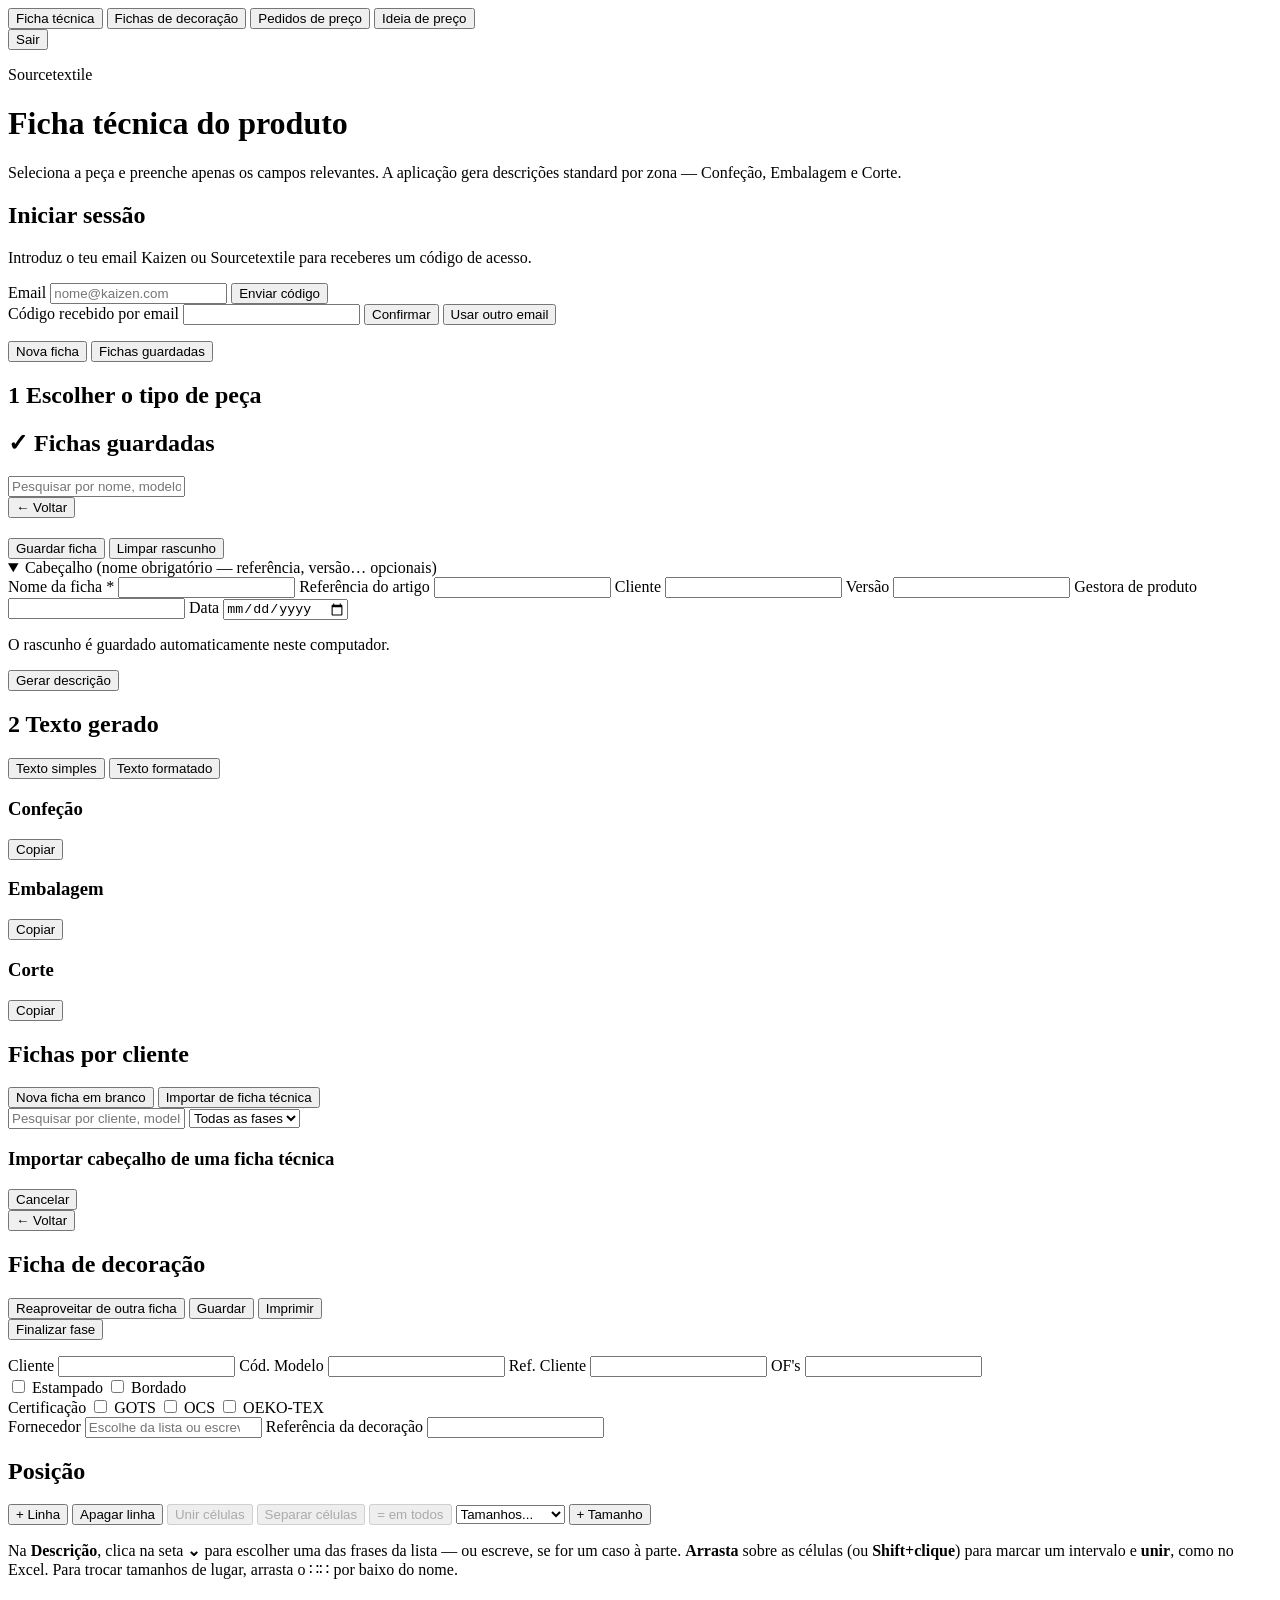
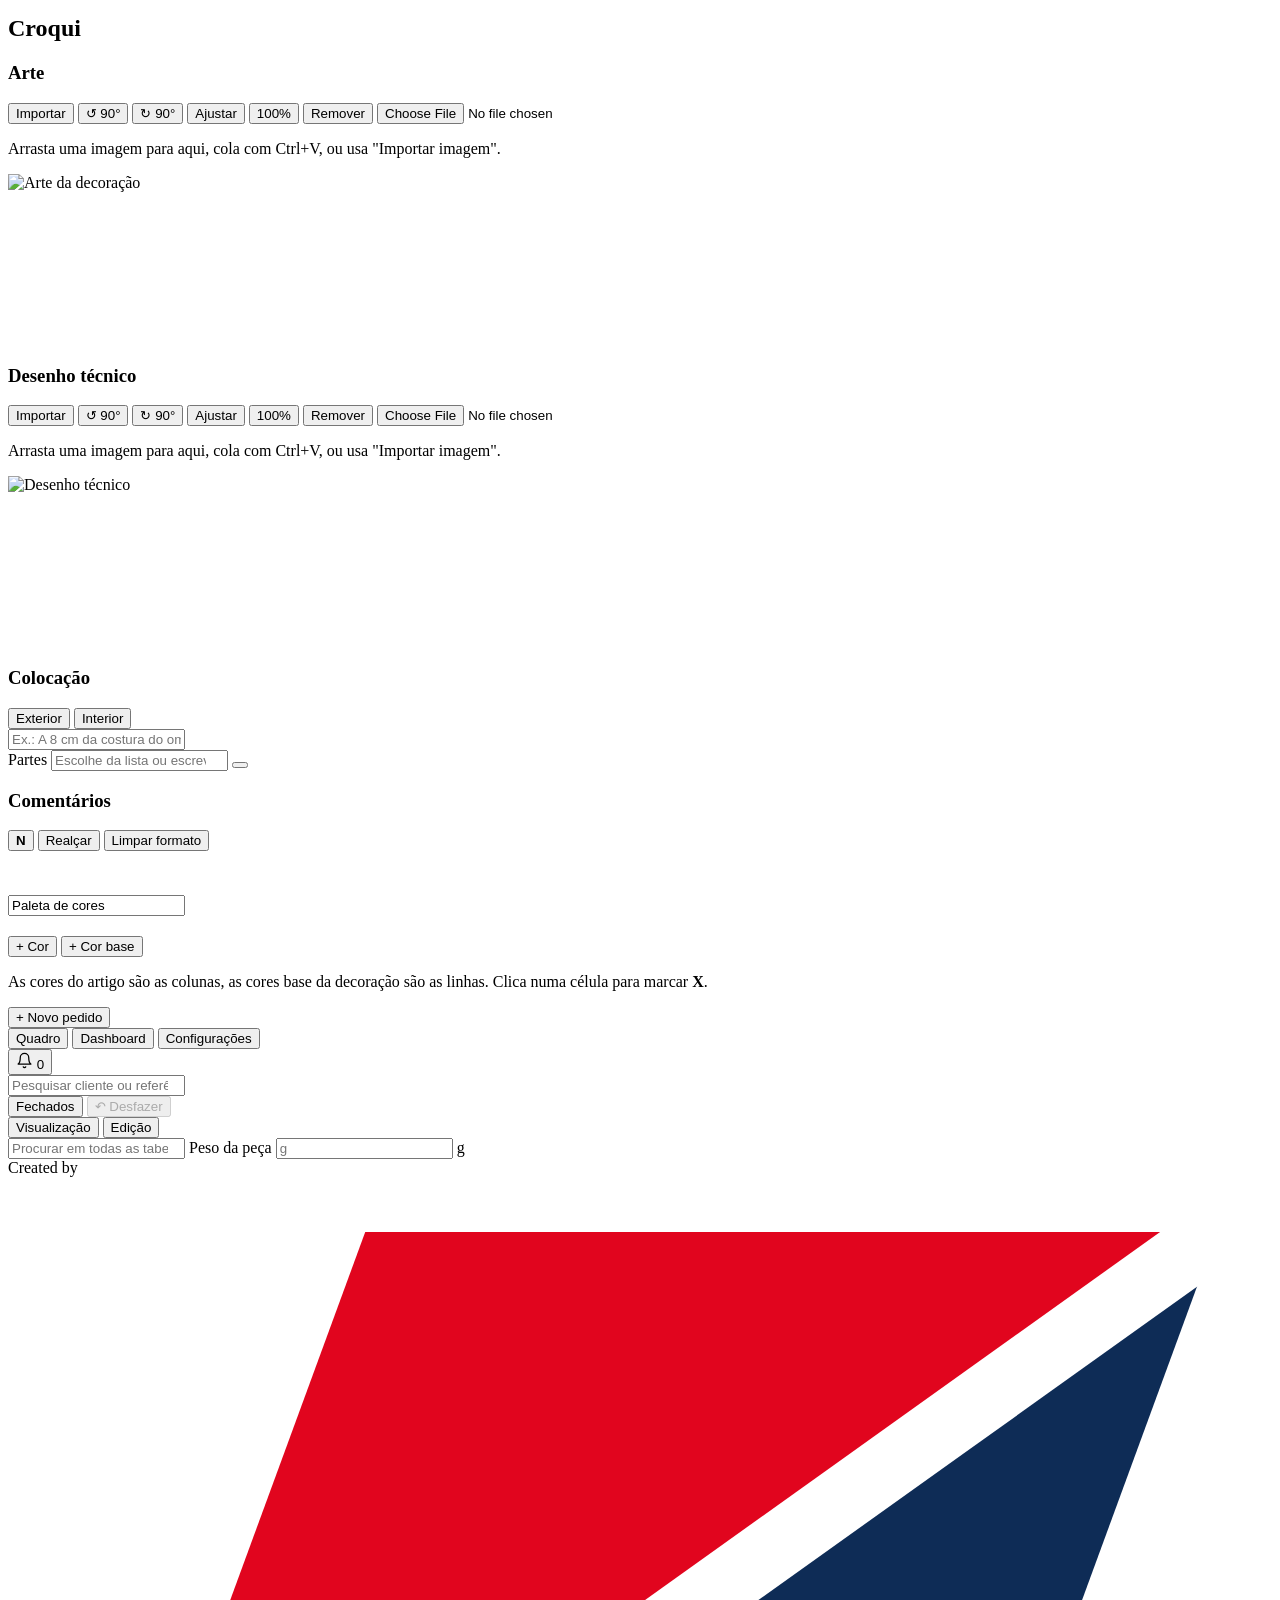
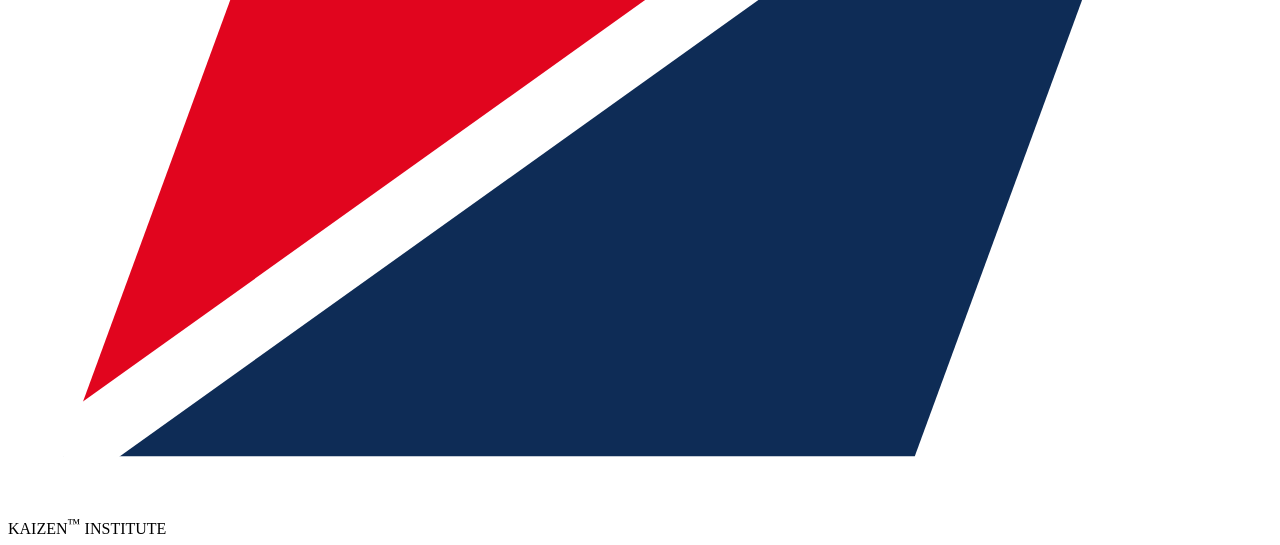
==== template.hosted.html @ 0aa5204d "Impressão das fichas de decoração: cabeçalho com o logótipo empilhado; nomes das gestoras em vez de " ====
<!doctype html>
<html lang="pt-PT">
<head>
  <meta charset="UTF-8">
  <meta name="viewport" content="width=device-width, initial-scale=1.0">
  <title>Ficha técnica do produto — Sourcetextile</title>
  <link rel="stylesheet" href="app/css/styles.css">
  <link rel="stylesheet" href="app/css/deco.css">
  <link rel="stylesheet" href="app/css/pedidos.css">
  <link rel="stylesheet" href="app/css/ideia.css">
  <link rel="stylesheet" href="app/css/logo.css">
</head>
<body>
  <div class="page-shell">
    <!-- Logótipo na margem esquerda (só aparece quando o ecrã tem margem livre;
         senão fica o do cabeçalho). Desenhado por css/logo.css. -->
    <div id="appLogoLateral" class="app-logo app-logo--lateral" role="img" aria-label="Sourcetextile"></div>
    <header class="page-header">
      <div class="page-navrow">
        <!-- Logótipo: desenhado por css/logo.css. -->
        <div id="appLogo" class="app-logo" role="img" aria-label="Sourcetextile"></div>
        <div id="appTabs" class="screen-tabs hidden" role="tablist">
          <button id="tabSectionFicha" type="button" class="tab active" role="tab" aria-selected="true">Ficha técnica</button>
          <button id="tabSectionDeco" type="button" class="tab" role="tab" aria-selected="false">Fichas de decoração</button>
          <button id="tabSectionPedidos" type="button" class="tab" role="tab" aria-selected="false">Pedidos de preço</button>
          <button id="tabSectionIdeia" type="button" class="tab" role="tab" aria-selected="false">Ideia de preço</button>
        </div>
        <!-- Sessão: no canto superior direito, na mesma linha do logótipo e dos separadores. -->
        <div id="authStatus" class="auth-status hidden">
          <span id="authEmail"></span>
          <button id="signOutButton" type="button" class="secondary">Sair</button>
        </div>
      </div>
      <p class="eyebrow">Sourcetextile</p>
      <h1 id="pageTitle">Ficha técnica do produto</h1>
      <p id="pageDescription" class="page-description">Seleciona a peça e preenche apenas os campos relevantes. A aplicação gera descrições standard por zona — Confeção, Embalagem e Corte.</p>
    </header>

    <main class="main-content">
      <section id="loginScreen" class="screen">
        <div id="loginCard" class="card login-card">
          <h2>Iniciar sessão</h2>
          <p class="muted-inline">Introduz o teu email Kaizen ou Sourcetextile para receberes um código de acesso.</p>

          <div id="loginStepEmail">
            <label class="input-label" for="loginEmail">Email
              <input id="loginEmail" type="email" autocomplete="email" placeholder="nome@kaizen.com">
            </label>
            <button id="loginSendButton" type="button" class="primary">Enviar código</button>
          </div>

          <div id="loginStepCode" class="hidden">
            <label class="input-label" for="loginCode">Código recebido por email
              <input id="loginCode" type="tel" inputmode="numeric" autocomplete="one-time-code" maxlength="10">
            </label>
            <button id="loginVerifyButton" type="button" class="primary">Confirmar</button>
            <button id="loginBackButton" type="button" class="secondary">Usar outro email</button>
          </div>

          <p id="loginStatus" class="muted-inline"></p>
        </div>
      </section>

      <div id="sectionFicha">
      <section id="selectionScreen" class="screen hidden">
        <div class="screen-tabs" role="tablist">
          <button id="tabTypes" type="button" class="tab active" role="tab" aria-selected="true">Nova ficha</button>
          <button id="tabSaved" type="button" class="tab" role="tab" aria-selected="false">Fichas guardadas</button>
        </div>

        <div id="typesPanel">
          <div class="section-bar">
            <h2><span class="step-number">1</span> Escolher o tipo de peça</h2>
          </div>
          <div id="typeGrid" class="type-grid"></div>
        </div>

        <div id="savedPanel" class="hidden">
          <div class="section-bar">
            <h2><span class="step-number">✓</span> Fichas guardadas</h2>
          </div>
          <input id="savedFilter" type="text" class="saved-filter" placeholder="Pesquisar por nome, modelo (referência do artigo) ou cliente...">
          <div id="savedList" class="saved-list"></div>
        </div>
      </section>

      <section id="formScreen" class="screen hidden">
        <div class="form-topbar">
          <button id="backButton" type="button" class="secondary">← Voltar</button>
          <h2 id="formTitle" class="form-title"></h2>
          <div class="form-topbar-actions">
            <button id="saveButton" type="button" class="secondary">Guardar ficha</button>
            <button id="clearButton" type="button" class="secondary">Limpar rascunho</button>
          </div>
        </div>

        <details id="formHeader" class="card header-details" open>
          <summary>Cabeçalho <span class="muted-inline">(nome obrigatório — referência, versão… opcionais)</span></summary>
          <div class="header-grid">
            <label class="input-label" for="headerNome">Nome da ficha *
              <input id="headerNome" type="text" required>
            </label>
            <label class="input-label" for="headerReferencia">Referência do artigo
              <input id="headerReferencia" type="text">
            </label>
            <label class="input-label" for="headerCliente">Cliente
              <input id="headerCliente" type="text">
            </label>
            <label class="input-label" for="headerVersao">Versão
              <input id="headerVersao" type="text">
            </label>
            <label class="input-label" for="headerGestora">Gestora de produto
              <input id="headerGestora" type="text">
            </label>
            <label class="input-label" for="headerData">Data
              <input id="headerData" type="date">
            </label>
          </div>
        </details>

        <form id="fichaForm">
          <div id="formContainer"></div>
          <div class="generate-bar">
            <p class="autosave-note">O rascunho é guardado automaticamente neste computador.</p>
            <button id="generateButton" type="button" class="primary">Gerar descrição</button>
          </div>
        </form>

        <section id="resultsPanel" class="results-panel card hidden">
          <div class="results-header">
            <h2><span class="step-number">2</span> Texto gerado</h2>
            <div class="result-controls">
              <div class="version-toggle" role="group" aria-label="Tipo de texto">
                <button id="versionSimple" type="button" class="segmented">Texto simples</button>
                <button id="versionRich" type="button" class="segmented active">Texto formatado</button>
              </div>
            </div>
          </div>

          <div class="output-panels">
            <div class="output-panel">
              <div class="output-panel-header">
                <h3>Confeção</h3>
                <button id="copyConfeccao" type="button" class="secondary">Copiar</button>
              </div>
              <div id="outputConfeccao" class="output-box"></div>
            </div>
            <div class="output-panel">
              <div class="output-panel-header">
                <h3>Embalagem</h3>
                <button id="copyEmbalagem" type="button" class="secondary">Copiar</button>
              </div>
              <div id="outputEmbalagem" class="output-box"></div>
            </div>
            <div class="output-panel">
              <div class="output-panel-header">
                <h3>Corte</h3>
                <button id="copyCorte" type="button" class="secondary">Copiar</button>
              </div>
              <div id="outputCorte" class="output-box"></div>
            </div>
          </div>
        </section>
      </section>
      </div>
      <div id="sectionDeco" class="hidden">
        <section id="decoListScreen" class="screen">
          <div class="section-bar deco-section-bar">
            <h2>Fichas por cliente</h2>
            <div class="deco-new-actions">
              <button id="decoNewBlankButton" type="button" class="secondary">Nova ficha em branco</button>
              <button id="decoNewFromFichaButton" type="button" class="primary">Importar de ficha técnica</button>
            </div>
          </div>
          <div class="deco-list-filters">
            <input id="decoListFilter" type="text" class="saved-filter" placeholder="Pesquisar por cliente, modelo, referência, OF, fornecedor...">
            <select id="decoListEstado" aria-label="Filtrar por fase">
                <option value="">Todas as fases</option>
                <option value="SMS">Com SMS</option>
                <option value="PPS">Com PPS</option>
                <option value="Produção">Com Produção</option>
            </select>
          </div>
          <div id="decoList" class="deco-list"></div>

          <div id="decoImportPicker" class="hidden">
            <div class="section-bar deco-section-bar">
              <h3>Importar cabeçalho de uma ficha técnica</h3>
              <button id="decoImportCancelButton" type="button" class="secondary">Cancelar</button>
            </div>
            <div id="decoImportList" class="deco-list"></div>
          </div>
        </section>

        <section id="decoEditorScreen" class="screen hidden">
          <div class="form-topbar">
            <button id="decoBackButton" type="button" class="secondary">← Voltar</button>
            <h2 id="decoFormTitle" class="form-title">Ficha de decoração</h2>
            <div class="form-topbar-actions">
              <span id="decoSaveStatus" class="muted-inline"></span>
              <button id="decoCopyButton" type="button" class="secondary">Reaproveitar de outra ficha</button>
              <button id="decoSaveButton" type="button" class="primary">Guardar</button>
              <button id="decoPrintButton" type="button" class="secondary">Imprimir</button>
            </div>
          </div>

          <div class="deco-fases-bar">
            <div id="decoFases" class="deco-fases" role="tablist" aria-label="Fases da ficha"></div>
            <div class="deco-fase-info">
              <button id="decoFinalizarButton" type="button" class="secondary">Finalizar fase</button>
              <p id="decoAuditoria" class="deco-auditoria"></p>
            </div>
          </div>

          <div class="card deco-header-card">
            <div class="header-grid">
              <label class="input-label deco-cliente-label" for="decoCliente">Cliente
                <input id="decoCliente" type="text" autocomplete="off">
              </label>
              <label class="input-label" for="decoRefNosso">Cód. Modelo
                <input id="decoRefNosso" type="text">
              </label>
              <label class="input-label" for="decoRefCliente">Ref. Cliente
                <input id="decoRefCliente" type="text">
              </label>
              <label class="input-label" for="decoOfs">OF's
                <input id="decoOfs" type="text">
              </label>
            </div>
          </div>

          <div class="card deco-identificacao-card">
            <div class="deco-checkbox-row">
              <label class="deco-checkbox"><input type="checkbox" id="decoEstampado"> Estampado</label>
              <label class="deco-checkbox"><input type="checkbox" id="decoBordado"> Bordado</label>
            </div>
            <!-- Certificação: uma opção ou nenhuma (clicar na já marcada desmarca). -->
            <div class="deco-checkbox-row deco-certificacao-row" role="group" aria-label="Certificação">
              <span class="deco-certificacao-label">Certificação</span>
              <label class="deco-checkbox"><input type="checkbox" name="decoCertificacao" value="GOTS"> GOTS</label>
              <label class="deco-checkbox"><input type="checkbox" name="decoCertificacao" value="OCS"> OCS</label>
              <label class="deco-checkbox"><input type="checkbox" name="decoCertificacao" value="OEKO-TEX"> OEKO-TEX</label>
            </div>
            <div class="header-grid">
              <label class="input-label" for="decoFornecedor">Fornecedor
                <input id="decoFornecedor" type="text" list="decoFornecedores"
                       autocomplete="off" placeholder="Escolhe da lista ou escreve um novo">
              </label>
              <!-- Lista dos fornecedores habituais. Um <datalist> mostra-os todos
                   ao clicar, vai reduzindo a lista à medida que se escreve, e
                   continua a aceitar um nome que não esteja lá. -->
              <datalist id="decoFornecedores">
                <option value="Bordados Anjos, Lda."></option>
                <option value="DESIPRINT IMPRESSÕES, Lda"></option>
                <option value="Luis Rodrigues &amp; Teixiera, S.A."></option>
                <option value="Bordados Joaquim Oliveira &amp; Oliveira, Lda."></option>
                <option value="Neivacor - Estamparia Têxtil, Lda"></option>
                <option value="Costampa - Estamparia, Lda"></option>
                <option value="Juvenália &amp; Sá, Lda."></option>
                <option value="Cristais Anjos - Acessórios Têxteis Lda"></option>
                <option value="Bordados Huca, Lda"></option>
                <option value="COM-PRENSA - Impressão Têxtil Lda"></option>
                <option value="J.S.B. - Oliveira e Oliveira Lda."></option>
                <option value="JSB - Inovação Têxtil, Lda"></option>
                <option value="Bordados Braponto, Lda"></option>
                <option value="Blur, Unipessoal da"></option>
                <option value="Interborda, Bordados Lda"></option>
                <option value="Estamparia Pinto , S.A."></option>
                <option value="Borda Stamp Unipessoal Lda"></option>
                <option value="Fast-Bor, Lda"></option>
                <option value="Optibor - Bord. e Estamp. Têxtil, Lda"></option>
                <option value="Dimensão Rebelde, Lda"></option>
                <option value="Estamparia Meireles, Lda"></option>
                <option value="Vimacor Estamparia Unipessoal Lda"></option>
                <option value="Ideal Borda - Malhas e Confecções Lda"></option>
                <option value="Cor Suspensa Estampagem Lda"></option>
                <option value="Alta Frequência Unipessoal, Lda."></option>
                <option value="BONEPRINT Unipessoal, Lda."></option>
                <option value="BORDANPE - Indústria de Bordados Unipessoal, Lda."></option>
                <option value="Bordacávado-Bordados do Cávado, Lda"></option>
                <option value="Fusão Print, Lda"></option>
                <option value="A F VILAS BOAS II BORDADOS LDA"></option>
                <option value="AF Vilas Boas GROUP, Lda."></option>
              </datalist>
              <label class="input-label" for="decoReferenciaDecoracao">Referência da decoração
                <input id="decoReferenciaDecoracao" type="text" autocomplete="off">
              </label>
            </div>
          </div>

          <div class="card deco-posicoes-card">
            <div class="section-bar deco-section-bar">
              <h2>Posição</h2>
              <div class="deco-tamanhos-actions">
                <button id="decoAddPosicaoButton" type="button" class="secondary">+ Linha</button>
                <button id="decoRemovePosicaoButton" type="button" class="secondary">Apagar linha</button>
                <span class="deco-toolbar-sep" aria-hidden="true"></span>
                <button id="decoMergeButton" type="button" class="secondary" disabled>Unir células</button>
                <button id="decoUnmergeButton" type="button" class="secondary" disabled>Separar células</button>
                <button id="decoFillRowButton" type="button" class="secondary" disabled>= em todos</button>
                <span class="deco-toolbar-sep" aria-hidden="true"></span>
                <select id="decoTamanhosPreset" aria-label="Predefinições de tamanhos">
                  <option value="">Tamanhos...</option>
                  <option value="XS-5XL">XS – 5XL (9)</option>
                  <option value="XS-XXL">XS – XXL (6)</option>
                  <option value="XXS-XXL">XXS – XXL (7)</option>
                  <option value="XXS-4XL">XXS – 4XL (9)</option>
                </select>
                <button id="decoAddTamanhoButton" type="button" class="secondary">+ Tamanho</button>
              </div>
            </div>
            <p class="deco-help">Na <strong>Descrição</strong>, clica na seta <strong>⌄</strong> para escolher uma das frases da lista — ou escreve, se for um caso à parte. <strong>Arrasta</strong> sobre as células (ou <strong>Shift+clique</strong>) para marcar um intervalo e <strong>unir</strong>, como no Excel. Para trocar tamanhos de lugar, arrasta o <span class="deco-help-grip">∷∷</span> por baixo do nome.</p>
            <div id="decoPosicoesTableWrap" class="deco-table-wrap">
              <table id="decoPosicoesTable" class="deco-posicoes-table"></table>
            </div>
          </div>

          <div class="card deco-croqui-card">
            <div class="section-bar">
              <h2>Croqui</h2>
            </div>
            <div class="croqui-panels">
              <div class="croqui-panel">
                <h3>Arte</h3>
                <div class="croqui-actions">
                  <button type="button" class="secondary" data-croqui-upload title="Importar uma imagem para este painel">Importar</button>
                  <button type="button" class="secondary croqui-rotate" data-croqui-rotate="-90" title="Rodar 90° para a esquerda" aria-label="Rodar 90 graus para a esquerda">↺ 90°</button>
                  <button type="button" class="secondary croqui-rotate" data-croqui-rotate="90" title="Rodar 90° para a direita" aria-label="Rodar 90 graus para a direita">↻ 90°</button>
                  <button type="button" class="secondary" data-croqui-fit title="Ajustar à área — a imagem inteira cabe no painel">Ajustar</button>
                  <button type="button" class="secondary" data-croqui-reset title="Repor o tamanho natural da imagem">100%</button>
                  <button type="button" class="secondary" data-croqui-remove title="Remover a imagem deste painel">Remover</button>
                  <input type="file" accept="image/*" class="hidden" data-croqui-file>
                </div>
                <div class="croqui-toolbar" data-croqui-toolbar></div>
                <div class="croqui-labels" data-croqui-labels></div>
                <div class="croqui-stage" data-croqui-stage tabindex="0">
                  <p class="croqui-hint">Arrasta uma imagem para aqui, cola com Ctrl+V, ou usa "Importar imagem".</p>
                  <div class="croqui-image-frame hidden" data-croqui-frame>
                    <img class="croqui-stage__image" draggable="false" alt="Arte da decoração">
                    <div class="croqui-handle" data-croqui-handle></div>
                  </div>
                  <svg class="croqui-svg" data-croqui-svg xmlns="http://www.w3.org/2000/svg"></svg>
                </div>
                <p class="croqui-status muted-inline"></p>
              </div>

              <div class="croqui-panel">
                <h3>Desenho técnico</h3>
                <div class="croqui-actions">
                  <button type="button" class="secondary" data-croqui-upload title="Importar uma imagem para este painel">Importar</button>
                  <button type="button" class="secondary croqui-rotate" data-croqui-rotate="-90" title="Rodar 90° para a esquerda" aria-label="Rodar 90 graus para a esquerda">↺ 90°</button>
                  <button type="button" class="secondary croqui-rotate" data-croqui-rotate="90" title="Rodar 90° para a direita" aria-label="Rodar 90 graus para a direita">↻ 90°</button>
                  <button type="button" class="secondary" data-croqui-fit title="Ajustar à área — a imagem inteira cabe no painel">Ajustar</button>
                  <button type="button" class="secondary" data-croqui-reset title="Repor o tamanho natural da imagem">100%</button>
                  <button type="button" class="secondary" data-croqui-remove title="Remover a imagem deste painel">Remover</button>
                  <input type="file" accept="image/*" class="hidden" data-croqui-file>
                </div>
                <div class="croqui-toolbar" data-croqui-toolbar></div>
                <div class="croqui-labels" data-croqui-labels></div>
                <div class="croqui-stage" data-croqui-stage tabindex="0">
                  <p class="croqui-hint">Arrasta uma imagem para aqui, cola com Ctrl+V, ou usa "Importar imagem".</p>
                  <div class="croqui-image-frame hidden" data-croqui-frame>
                    <img class="croqui-stage__image" draggable="false" alt="Desenho técnico">
                    <div class="croqui-handle" data-croqui-handle></div>
                  </div>
                  <svg class="croqui-svg" data-croqui-svg xmlns="http://www.w3.org/2000/svg"></svg>
                </div>
                <p class="croqui-status muted-inline"></p>
              </div>
            </div>

            <div class="deco-croqui-extra">
              <div class="deco-subsection">
                <h3 class="deco-subsection-title">Colocação</h3>
                <div class="deco-colocacao-row">
                  <div class="version-toggle" role="group" aria-label="Colocação">
                    <button id="decoColocacaoFrente" type="button" class="segmented">Exterior</button>
                    <button id="decoColocacaoVerso" type="button" class="segmented">Interior</button>
                  </div>
                  <input id="decoColocacaoTexto" type="text" placeholder="Ex.: A 8 cm da costura do ombro, ao centro">
                </div>
                <label class="input-label deco-partes-label" for="decoColocacaoPartes">Partes
                  <input id="decoColocacaoPartes" type="text" list="decoPartes"
                         autocomplete="off" placeholder="Escolhe da lista ou escreve">
                </label>
                <button id="decoPartesAdd" type="button" class="secondary hidden deco-partes-add"></button>
                <!-- Partes da peça. Lista própria, mantida em separado da dos
                     fornecedores. -->
                <datalist id="decoPartes">
                    <option value="1/2 lua"></option>
                    <option value="Bolso centro costas"></option>
                    <option value="Bolso costa"></option>
                    <option value="Bolso direito"></option>
                    <option value="Bolso direito costa"></option>
                    <option value="Bolso esquerdo"></option>
                    <option value="Bolso esquerdo costa"></option>
                    <option value="Bolso esquerdo superior"></option>
                    <option value="Bolso exterior cinto costas"></option>
                    <option value="Bolso exterior costa"></option>
                    <option value="Bolso frente direito"></option>
                    <option value="Bolso frente esquerdo"></option>
                    <option value="Bolsos"></option>
                    <option value="Bolsos costa"></option>
                    <option value="Bolsos de chapa obliquos"></option>
                    <option value="Capuz"></option>
                    <option value="Capuz direito"></option>
                    <option value="Capuz esquerdo"></option>
                    <option value="Carcela direita"></option>
                    <option value="Carcela esquerda"></option>
                    <option value="Carcela frente"></option>
                    <option value="Carcela inferior"></option>
                    <option value="Carcela superior"></option>
                    <option value="Cinto"></option>
                    <option value="Cinto costa"></option>
                    <option value="Cinto frente"></option>
                    <option value="Cinto interior costa"></option>
                    <option value="Costa direita"></option>
                    <option value="Costa esquerda"></option>
                    <option value="Costa esquerda inferior"></option>
                    <option value="Costa inferior"></option>
                    <option value="Costa superior"></option>
                    <option value="Costas"></option>
                    <option value="Costura lateral"></option>
                    <option value="Decote"></option>
                    <option value="Encaixe superior frente"></option>
                    <option value="Encaixe superior perna esq."></option>
                    <option value="Enxaixe exterior"></option>
                    <option value="Escapulário"></option>
                    <option value="Escapulário direito"></option>
                    <option value="Etiqueta"></option>
                    <option value="Frente"></option>
                    <option value="Frente direita"></option>
                    <option value="Frente esquerda"></option>
                    <option value="Interior costa"></option>
                    <option value="Interior frente"></option>
                    <option value="Manga direita"></option>
                    <option value="Manga esquerda"></option>
                    <option value="Painel"></option>
                    <option value="Pala bolso"></option>
                    <option value="Perna direita"></option>
                    <option value="Perna direita costa"></option>
                    <option value="Perna direita frente"></option>
                    <option value="Perna esquerda"></option>
                    <option value="Perna esquerda costa"></option>
                    <option value="Perna esquerda frente"></option>
                </datalist>
              </div>

              <div class="deco-subsection">
                <div class="deco-subsection-bar">
                  <h3 class="deco-subsection-title">Comentários</h3>
                  <div class="deco-rt-actions">
                    <button id="decoComentariosBold" type="button" class="secondary" title="Negrito (Ctrl+B)"><strong>N</strong></button>
                    <button id="decoComentariosRed" type="button" class="secondary" title="Realçar a vermelho">Realçar</button>
                    <button id="decoComentariosClear" type="button" class="secondary" title="Remover formatação">Limpar formato</button>
                  </div>
                </div>
                <div id="decoComentarios" class="deco-rich-text" contenteditable="true" role="textbox" aria-multiline="true" aria-label="Comentários"></div>
              </div>
            </div>
          </div>

          <div class="card deco-paleta-card">
            <div class="section-bar deco-section-bar">
              <h2><input id="decoPaletaTitulo" type="text" class="deco-paleta-titulo" value="Paleta de cores"></h2>
              <div class="deco-tamanhos-actions">
                <button id="decoPaletaAddCor" type="button" class="secondary">+ Cor</button>
                <button id="decoPaletaAddBase" type="button" class="secondary">+ Cor base</button>
              </div>
            </div>
            <p class="deco-help">As cores do artigo são as colunas, as cores base da decoração são as linhas. Clica numa célula para marcar <strong>X</strong>.</p>
            <div class="deco-table-wrap">
              <table id="decoPaletaTable" class="deco-paleta-table"></table>
            </div>
          </div>
        </section>

        <!-- Nao e um ecra: e so o contentor das folhas, mantido fora do
             campo de visao e revelado apenas pelas regras de @media print. -->
        <div id="decoPrintScreen" class="deco-print-host" aria-hidden="true">
          <div id="decoPrintSheets" class="deco-print-sheets"></div>
        </div>
      </div>
      <div id="sectionPedidos" class="hidden">
        <section class="screen">
          <div class="pp-barra" role="toolbar" aria-label="Pedidos de preço">
            <button id="pedidosNovoButton" type="button" class="primary">+ Novo pedido</button>
            <div class="pp-vistas" role="group" aria-label="Vista">
              <button id="pedidosVistaQuadro" type="button" class="pp-vista is-ativo" aria-pressed="true">Quadro</button>
              <button id="pedidosVistaDash" type="button" class="pp-vista" aria-pressed="false">Dashboard</button>
              <button id="pedidosVistaConfig" type="button" class="pp-vista" aria-pressed="false">Configurações</button>
            </div>
            <div class="pp-sino-caixa">
              <button id="pedidosSino" type="button" class="pp-sino" aria-expanded="false" aria-controls="pedidosAlertas"
                      title="Alertas de hoje" aria-label="Alertas de hoje">
                <svg viewBox="0 0 24 24" width="17" height="17" aria-hidden="true" fill="none" stroke="currentColor" stroke-width="1.8" stroke-linecap="round" stroke-linejoin="round"><path d="M6 8a6 6 0 0 1 12 0c0 7 3 9 3 9H3s3-2 3-9"/><path d="M10.3 21a1.94 1.94 0 0 0 3.4 0"/></svg>
                <span id="pedidosSinoNumero" class="pp-sino__numero hidden">0</span>
              </button>
              <div id="pedidosAlertas" class="pp-alertas hidden" role="region" aria-label="Alertas de hoje"></div>
            </div>
            <div id="pedidosControlos" class="pp-controlos">
              <div id="pedidosResumo" class="pp-resumo" role="group" aria-label="Resumo e filtros rápidos"></div>
              <input id="pedidosPesquisa" class="pp-pesquisa" type="search" autocomplete="off"
                     placeholder="Pesquisar cliente ou referência" aria-label="Pesquisar por cliente ou referência">
              <div class="pp-barra__dir">
                <div id="pedidosFiltroGp" class="pp-gps hidden" role="group" aria-label="Filtrar por GP"></div>
                <button id="pedidosVerFechados" type="button" class="pp-toggle" aria-pressed="false">Fechados</button>
                <button id="pedidosDesfazerButton" type="button" class="pp-desfazer" disabled>↶ Desfazer</button>
              </div>
            </div>
          </div>
          <div id="pedidosQuadroWrap" class="pp-quadro-wrap">
            <div id="pedidosQuadro" class="pp-quadro-raiz"></div>
          </div>
          <div id="pedidosDashboard" class="pp-dashboard hidden"></div>
          <div id="pedidosConfig" class="pp-configuracoes hidden"></div>
        </section>

        <div id="pedidosDrawerFundo" class="pp-gaveta-fundo hidden"></div>
        <aside id="pedidosDrawer" class="pp-gaveta hidden" aria-label="Detalhe do pedido"></aside>
        <div id="pedidosToasts" class="pp-toasts" role="status" aria-live="polite"></div>
      </div>
      <div id="sectionIdeia" class="hidden">
        <section class="screen">
          <div class="pp-barra" role="toolbar" aria-label="Ideia de preço">
            <div class="pp-vistas" role="group" aria-label="Vista">
              <button id="ideiaVistaVer" type="button" class="pp-vista is-ativo" aria-pressed="true">Visualização</button>
              <button id="ideiaVistaEditar" type="button" class="pp-vista" aria-pressed="false">Edição</button>
            </div>
            <div id="ideiaConsulta" class="ip-consulta">
              <input id="ideiaPesquisa" class="pp-pesquisa ip-pesquisa" type="search" autocomplete="off"
                     placeholder="Procurar em todas as tabelas" aria-label="Procurar em todas as tabelas">
              <label class="ip-peso">Peso da peça
                <input id="ideiaPeso" type="number" min="1" step="1" inputmode="numeric" placeholder="g" aria-label="Peso da peça em gramas">
                <span>g</span>
              </label>
            </div>
            <span id="ideiaEstado" class="ip-estado" role="status" aria-live="polite"></span>
          </div>
          <div id="ideiaVisualizacao"></div>
          <div id="ideiaEdicao" class="hidden"></div>
        </section>
      </div>
    </main>

    <footer class="app-credit">
      <span class="credit-made">Created by</span>
      <span class="credit-logo">
        <svg class="kaizen-mark" viewBox="0 0 46 34" role="img" aria-label="Kaizen Institute">
          <!-- bandeira: paralelogramo dividido na diagonal — vermelho (cima) / azul-marinho (baixo) -->
          <polygon points="13,2 44,2 2,32" fill="#E1051E"></polygon>
          <polygon points="44,2 33,32 2,32" fill="#0E2C56"></polygon>
          <line x1="2" y1="32" x2="44" y2="2" stroke="#FFFFFF" stroke-width="2.4"></line>
        </svg>
        <span class="kaizen-word">
          <span class="kaizen-name">KAIZEN<sup>™</sup></span>
          <span class="kaizen-sub">INSTITUTE</span>
        </span>
      </span>
    </footer>
  </div>

  <script src="app/data/campos.js"></script>
  <script src="app/js/sketches.js"></script>
  <script src="app/js/storage.js"></script>
  <script src="app/js/generator.js"></script>
  <script src="app/js/config.js"></script>
  <script src="app/js/clientes.js"></script>
  <script type="module" src="app/js/auth.js"></script>
  <script src="app/js/app.js"></script>
  <script src="app/js/deco/deco-storage.js"></script>
  <script src="app/js/deco/deco-images.js"></script>
  <script src="app/js/deco/deco-annotate.js"></script>
  <script src="app/js/deco/deco-dialog.js"></script>
  <script src="app/js/deco/deco-nomes.js"></script>
  <script src="app/js/deco/deco-palette.js"></script>
  <script src="app/js/deco/deco-copy.js"></script>
  <script src="app/js/deco/deco-print.js"></script>
  <script src="app/js/deco/deco-list.js"></script>
  <script src="app/js/deco/deco-editor.js"></script>
  <script src="app/js/deco/deco-app.js"></script>
  <script src="app/js/pedidos/pedidos-util.js"></script>
  <script src="app/js/pedidos/pedidos-storage.js"></script>
  <script src="app/js/pedidos/pedidos-toast.js"></script>
  <script src="app/js/pedidos/pedidos-modal.js"></script>
  <script src="app/js/pedidos/pedidos-kpi.js"></script>
  <script src="app/js/pedidos/pedidos-alertas.js"></script>
  <script src="app/js/pedidos/pedidos-config.js"></script>
  <script src="app/js/pedidos/pedidos-drawer.js"></script>
  <script src="app/js/pedidos/pedidos-kanban.js"></script>
  <script src="app/js/pedidos/pedidos-dashboard.js"></script>
  <script src="app/js/pedidos/pedidos-app.js"></script>
  <script src="app/js/ideia/ideia-storage.js"></script>
  <script src="app/js/ideia/ideia-documentos.js"></script>
  <script src="app/js/ideia/ideia-vista.js"></script>
  <script src="app/js/ideia/ideia-edicao.js"></script>
  <script src="app/js/ideia/ideia-app.js"></script>
</body>
</html>
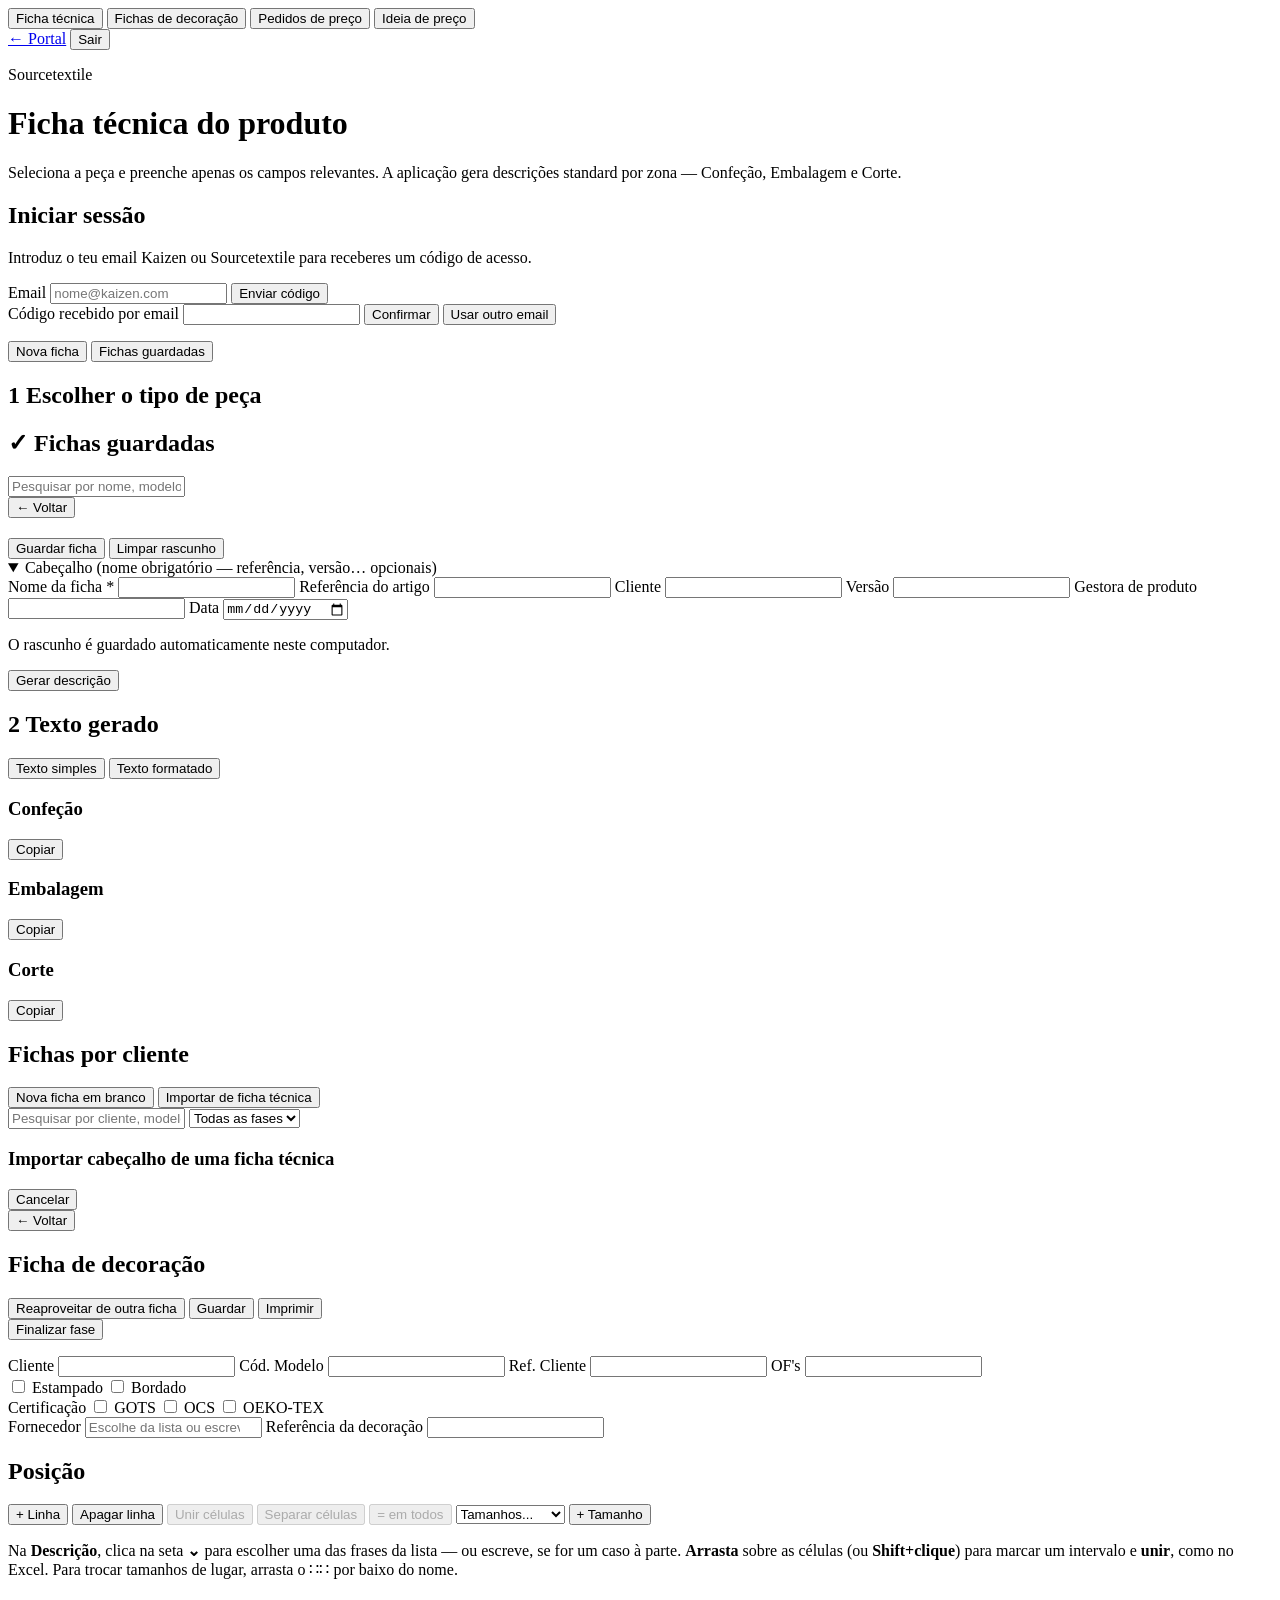
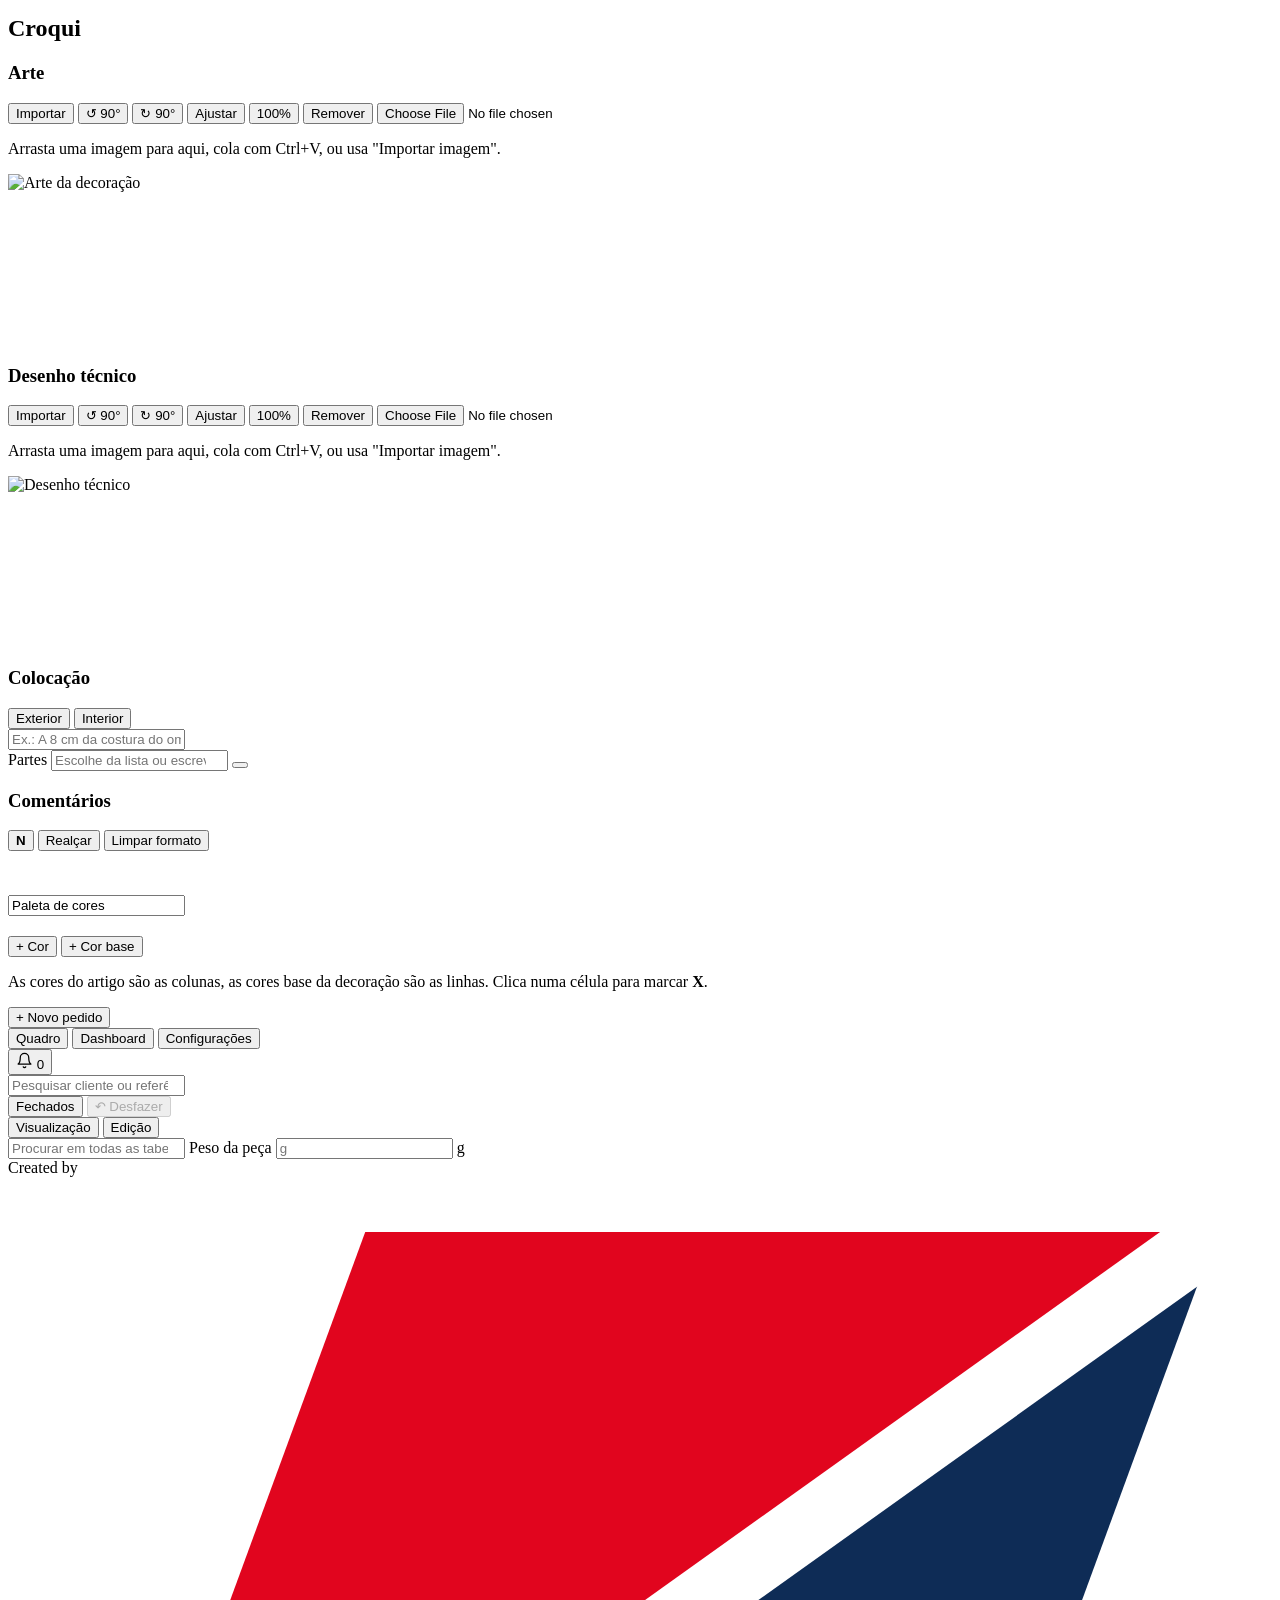
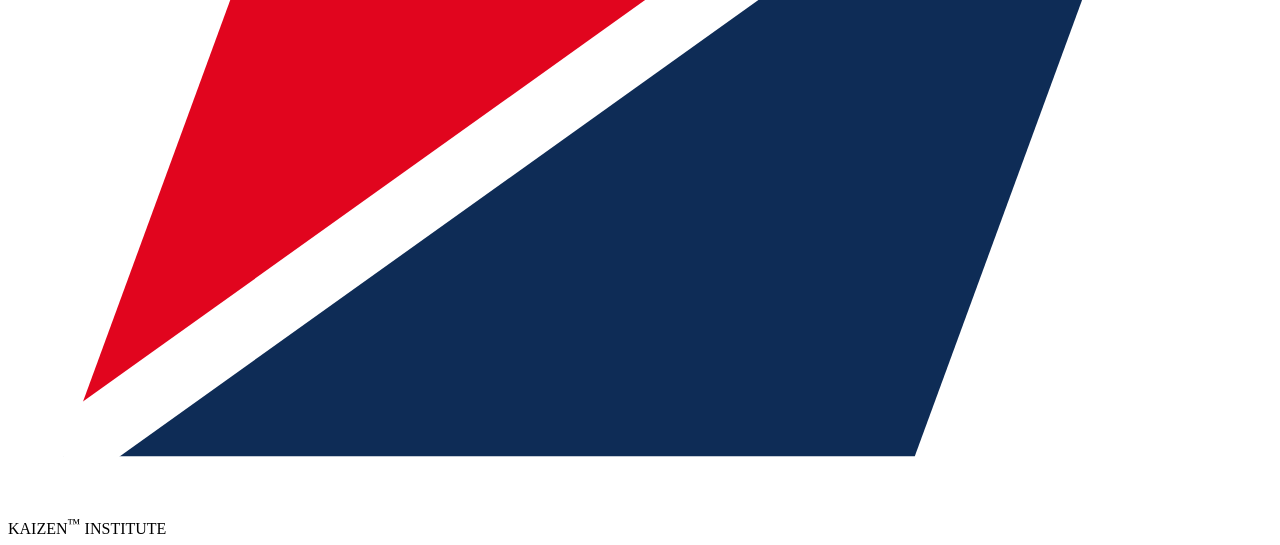
==== commit e9c803ce: "Ficha técnica: o rascunho de um tipo já não aparece como ficha nova preenchida; botão ← Portal no to" ====
--- a/template.hosted.html
+++ b/template.hosted.html
@@ -27,6 +27,8 @@
         </div>
         <!-- Sessão: no canto superior direito, na mesma linha do logótipo e dos separadores. -->
         <div id="authStatus" class="auth-status hidden">
+          <!-- Volta ao Portal de Aplicações (endereço em js/config.js, portalUrl). -->
+          <a id="portalLink" class="secondary portal-link hidden" href="#">← Portal</a>
           <span id="authEmail"></span>
           <button id="signOutButton" type="button" class="secondary">Sair</button>
         </div>
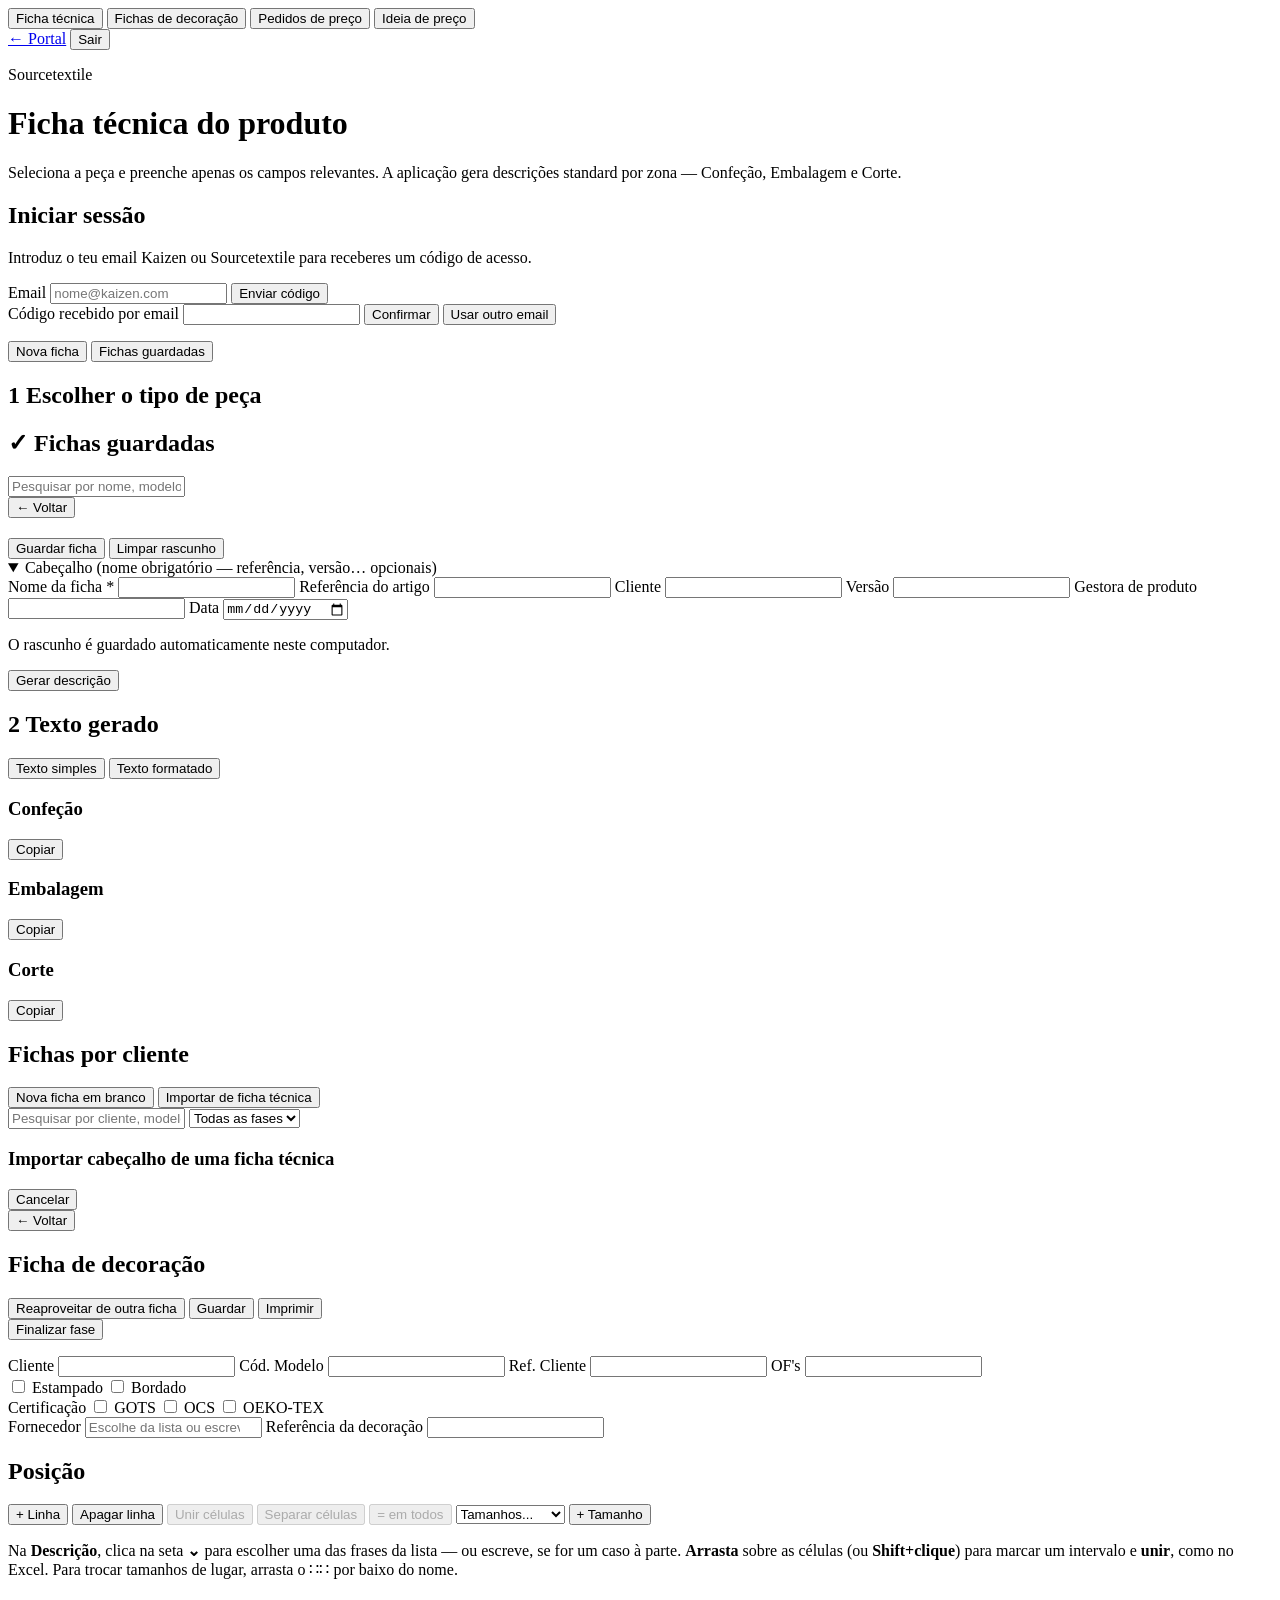
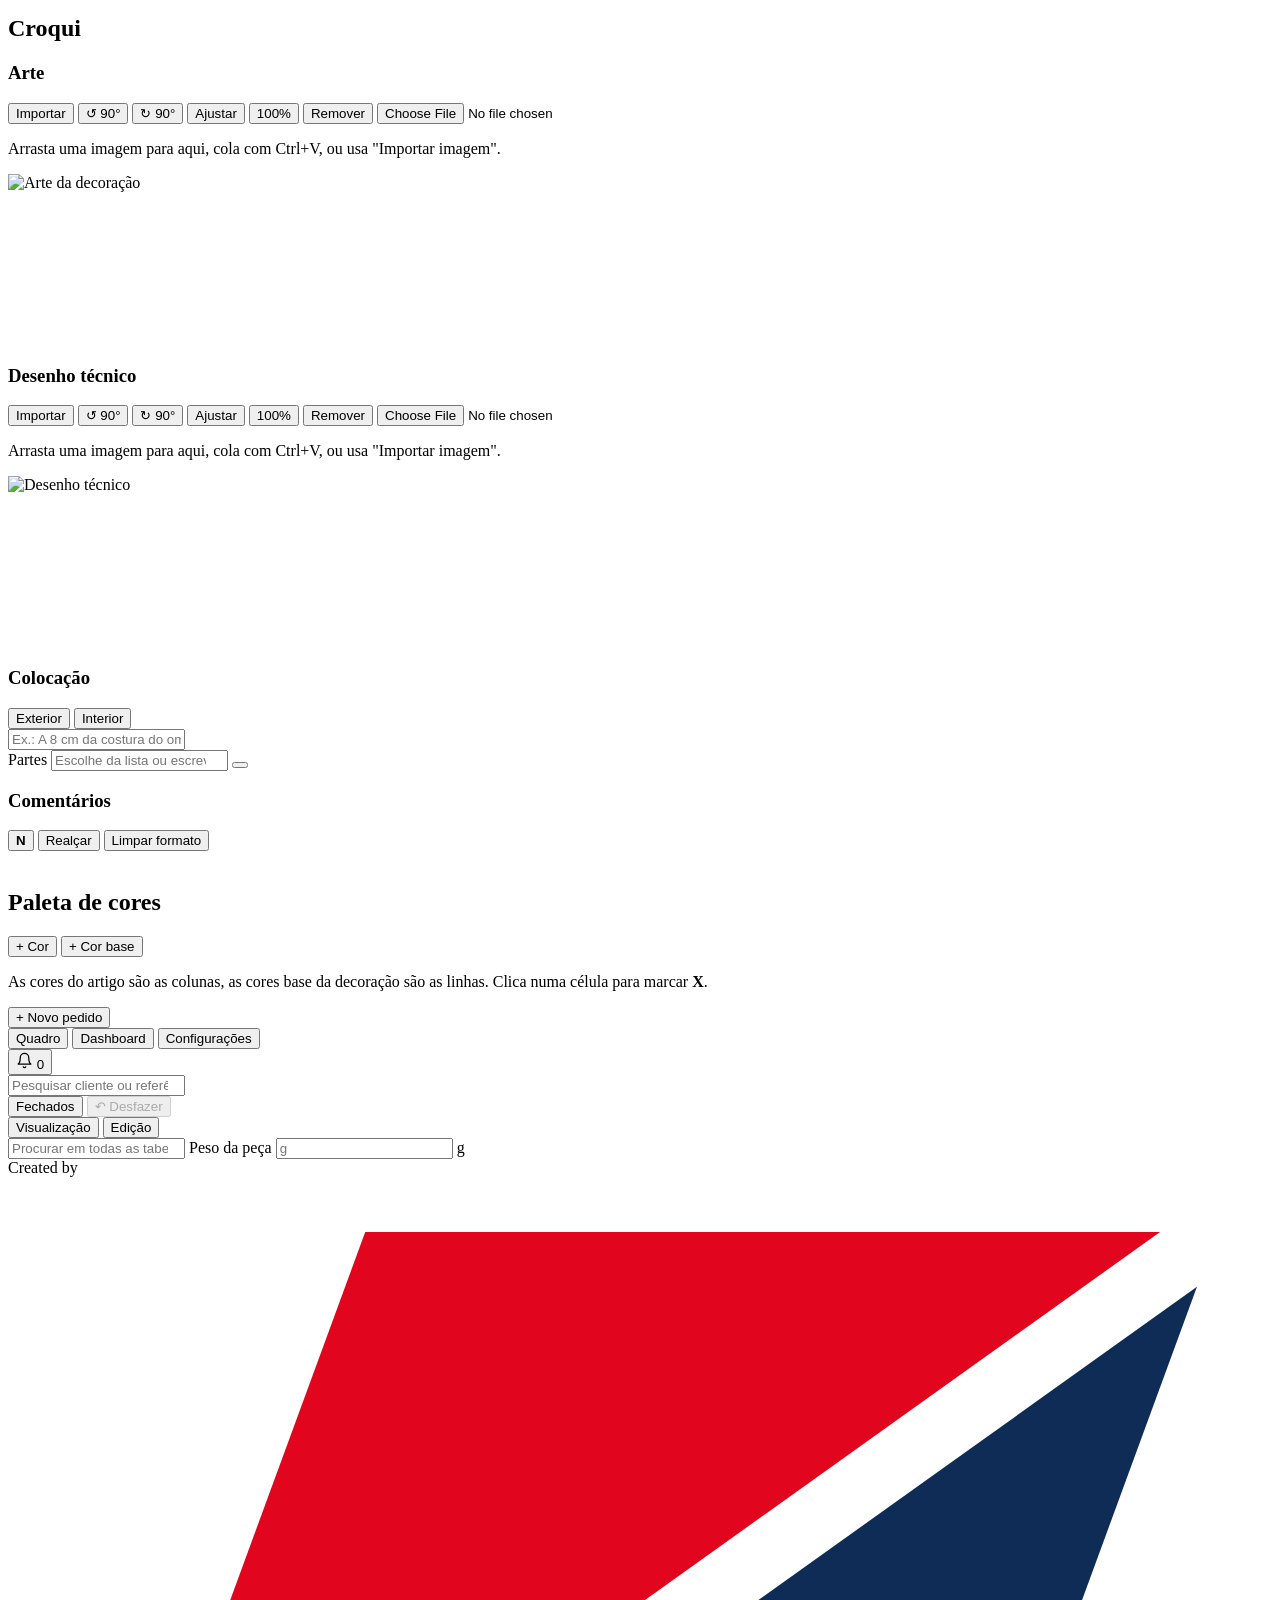
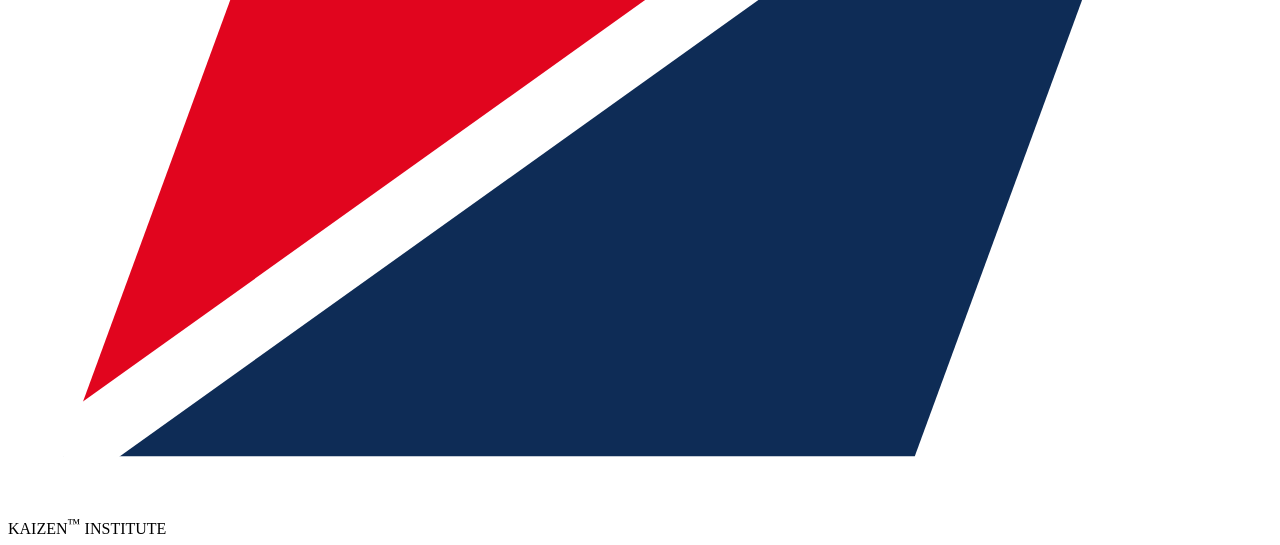
==== commit 83251b2a: "Paleta de cores: título fixo, sem poder alterar o nome Co-Authored-By: Claude Sonnet 5.5 <noreply@an" ====
--- a/template.hosted.html
+++ b/template.hosted.html
@@ -464,7 +464,7 @@
 
           <div class="card deco-paleta-card">
             <div class="section-bar deco-section-bar">
-              <h2><input id="decoPaletaTitulo" type="text" class="deco-paleta-titulo" value="Paleta de cores"></h2>
+              <h2>Paleta de cores</h2>
               <div class="deco-tamanhos-actions">
                 <button id="decoPaletaAddCor" type="button" class="secondary">+ Cor</button>
                 <button id="decoPaletaAddBase" type="button" class="secondary">+ Cor base</button>
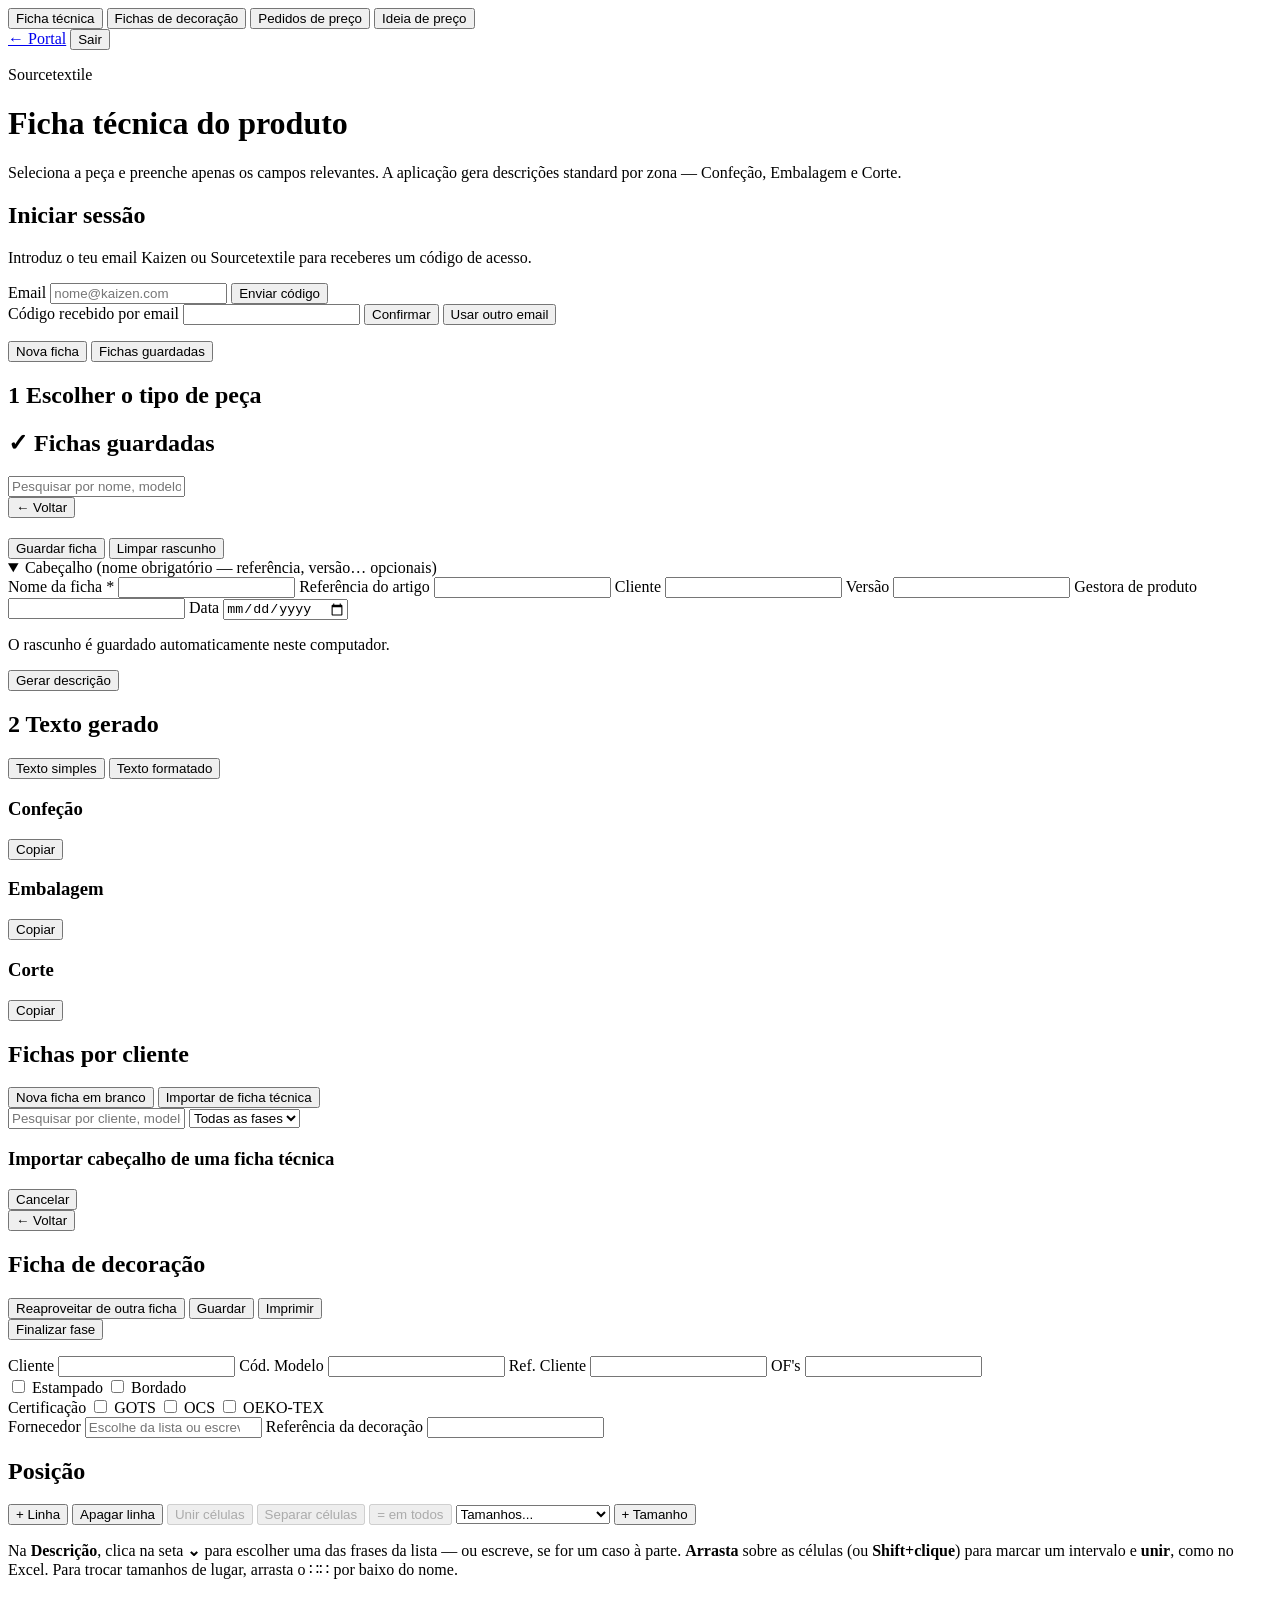
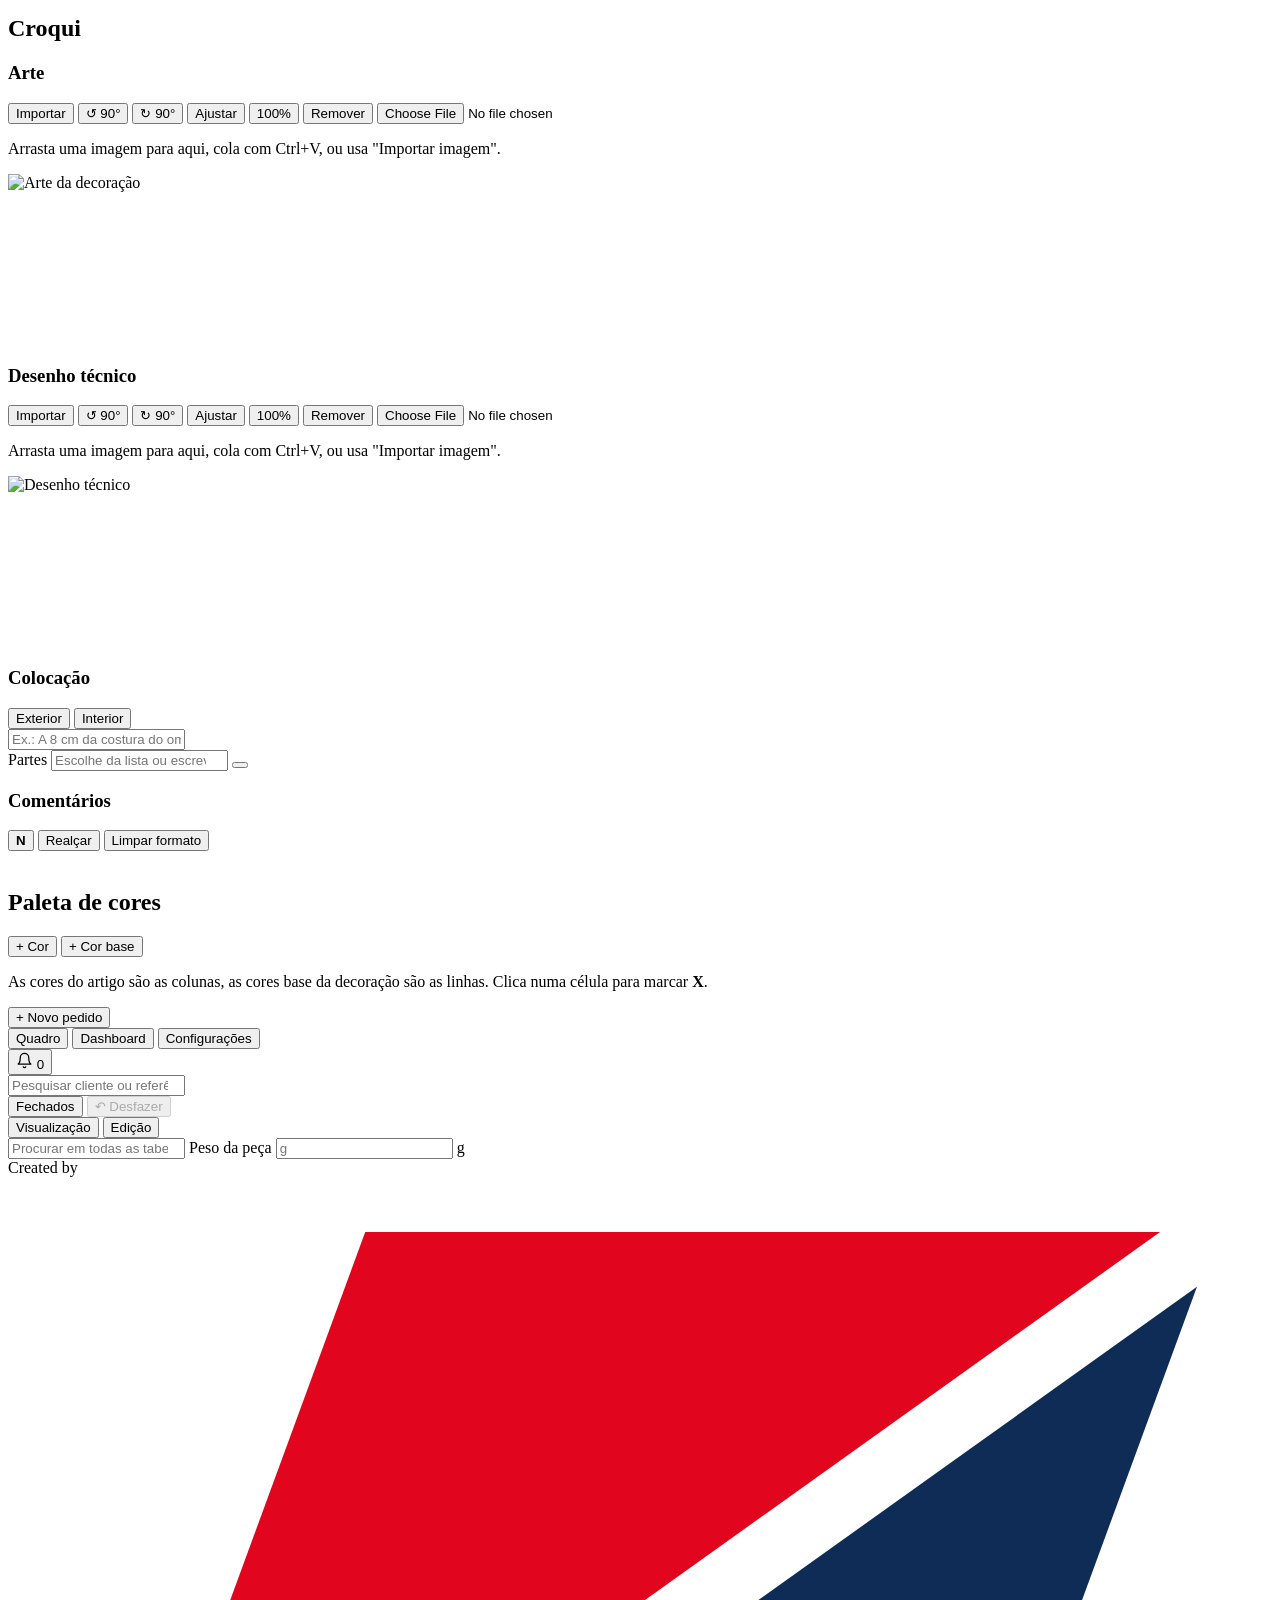
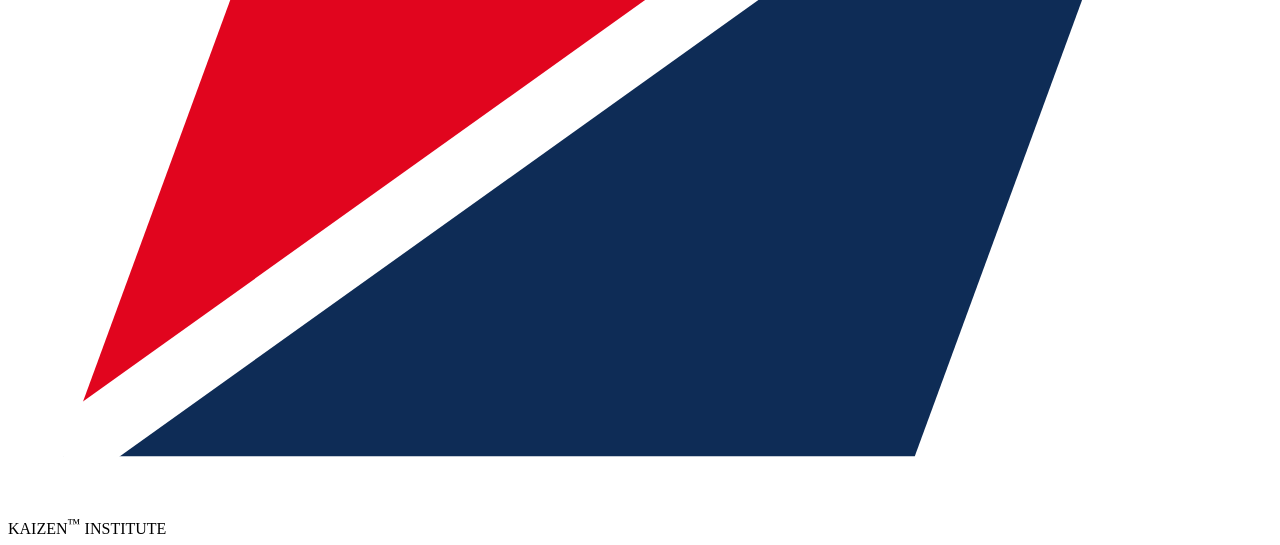
==== commit c4988578: "Fichas de decoração: predefinição de tamanhos 34 a 46, de 2 em 2 Co-Authored-By: Claude Sonnet 5.5 <" ====
--- a/template.hosted.html
+++ b/template.hosted.html
@@ -307,6 +307,7 @@
                   <option value="XS-XXL">XS – XXL (6)</option>
                   <option value="XXS-XXL">XXS – XXL (7)</option>
                   <option value="XXS-4XL">XXS – 4XL (9)</option>
+                  <option value="34-46">34 – 46, de 2 em 2 (7)</option>
                 </select>
                 <button id="decoAddTamanhoButton" type="button" class="secondary">+ Tamanho</button>
               </div>
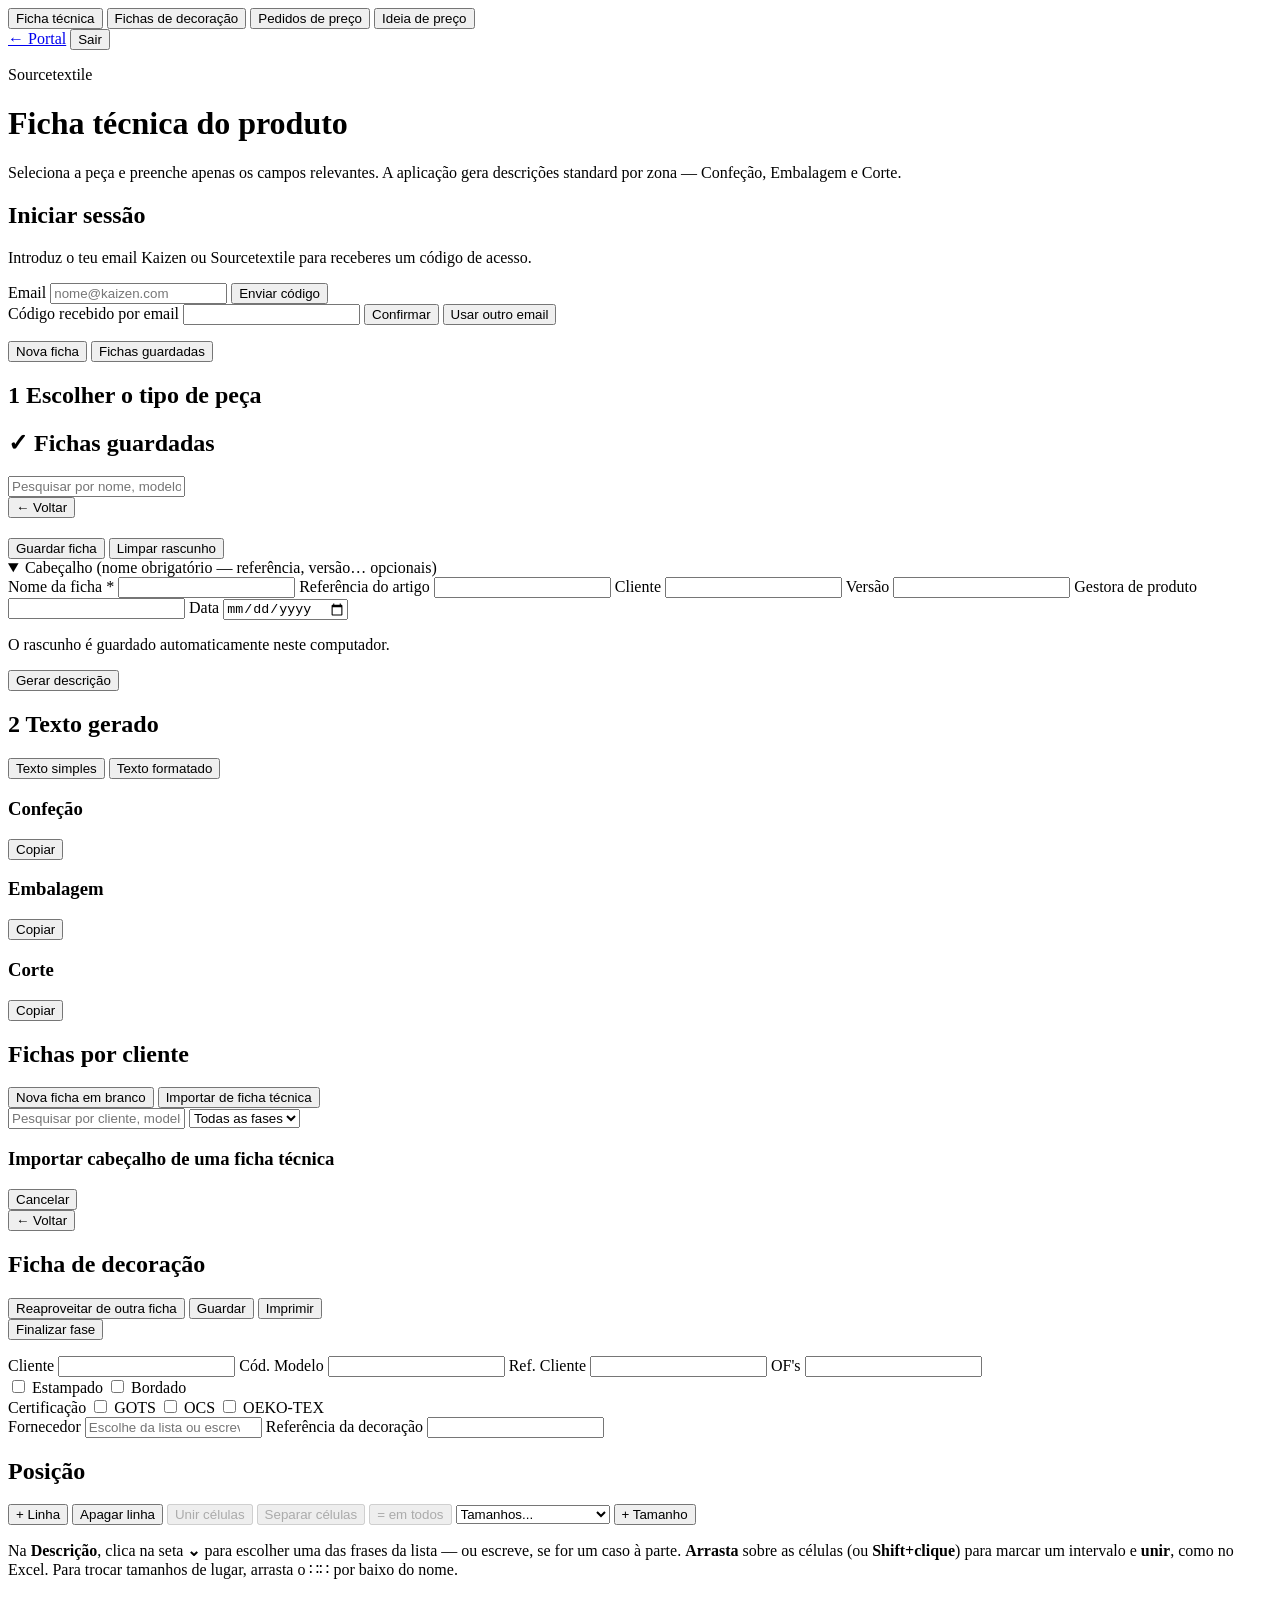
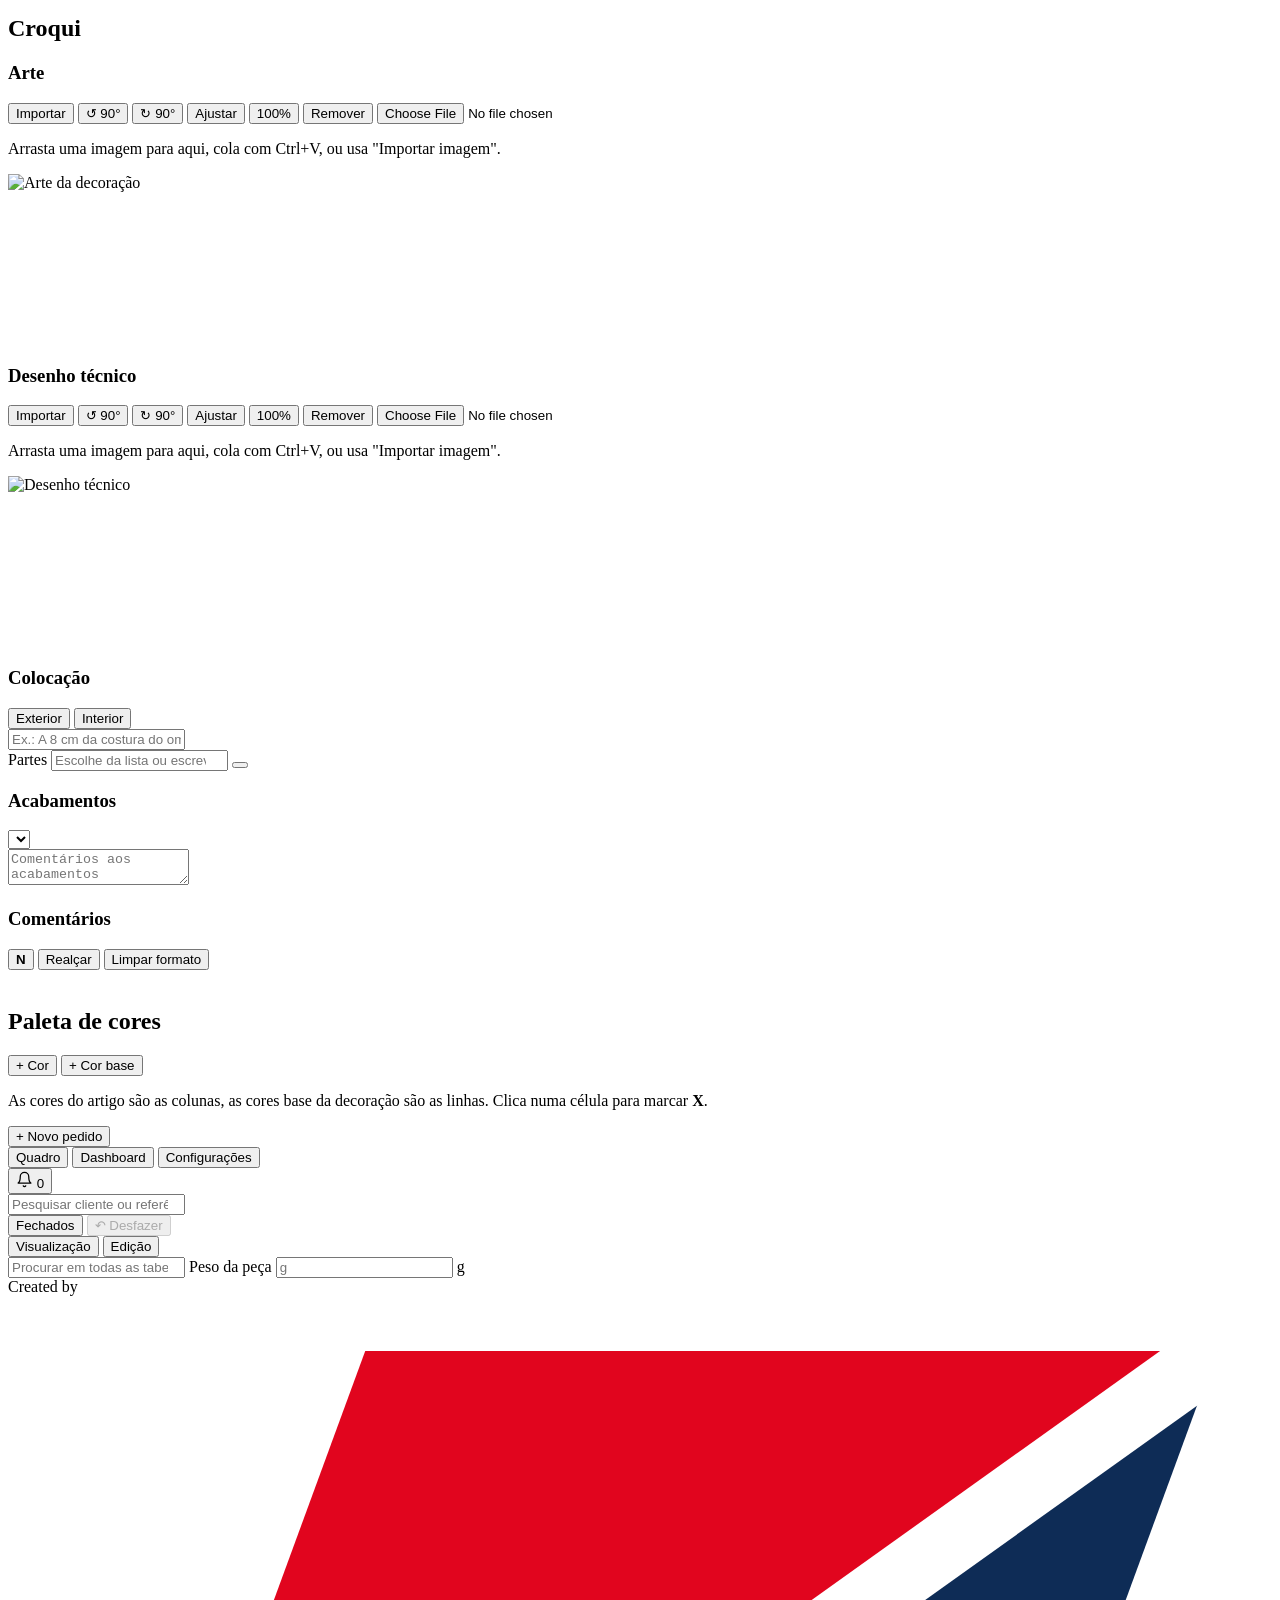
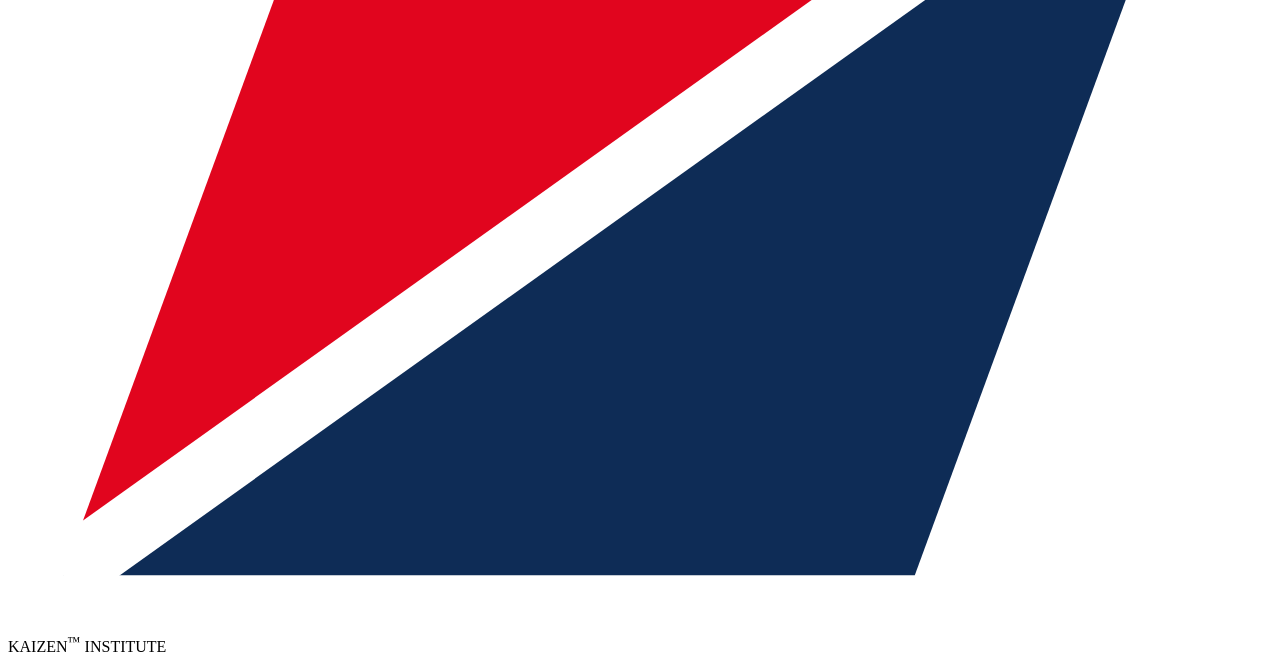
==== commit fd238153: "Fichas de decoração: campo Acabamentos (lista de lavagens e tingimentos + comentários); impressão an" ====
--- a/template.hosted.html
+++ b/template.hosted.html
@@ -449,6 +449,19 @@
                 </datalist>
               </div>
 
+              <!-- Acabamentos: escolhem-se de uma lista (lavagens e tingimentos, montada
+                   em deco-editor.js) e levam uma caixa para comentários. Sai na
+                   impressão antes dos comentários gerais. -->
+              <div class="deco-subsection deco-acabamentos">
+                <div class="deco-subsection-bar">
+                  <h3 class="deco-subsection-title">Acabamentos</h3>
+                  <select id="decoAcabamentosSelect" class="deco-acab-select" aria-label="Acrescentar acabamento"></select>
+                </div>
+                <div id="decoAcabamentosLista" class="deco-acab-lista" aria-live="polite"></div>
+                <textarea id="decoAcabamentosComentario" class="deco-acab-comentario" rows="2" maxlength="1000"
+                          placeholder="Comentários aos acabamentos (opcional)" aria-label="Comentários aos acabamentos"></textarea>
+              </div>
+
               <div class="deco-subsection">
                 <div class="deco-subsection-bar">
                   <h3 class="deco-subsection-title">Comentários</h3>
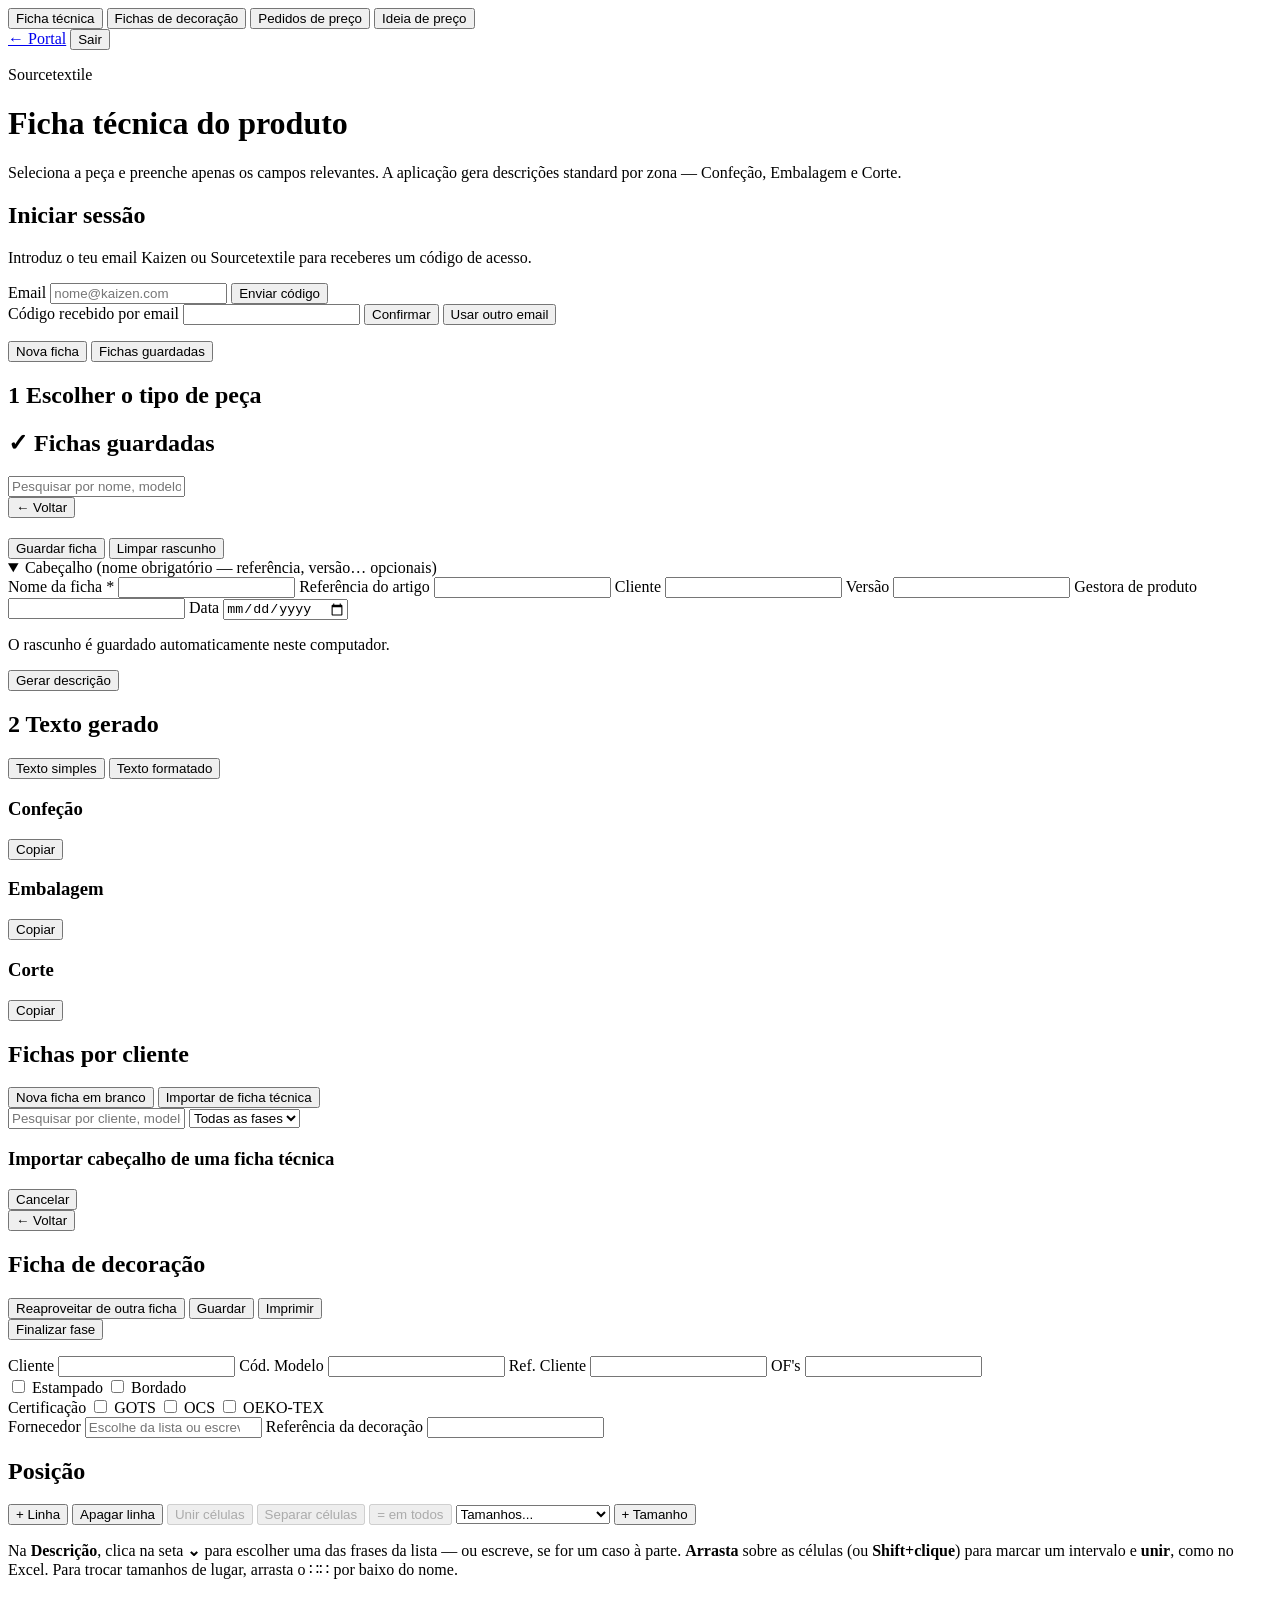
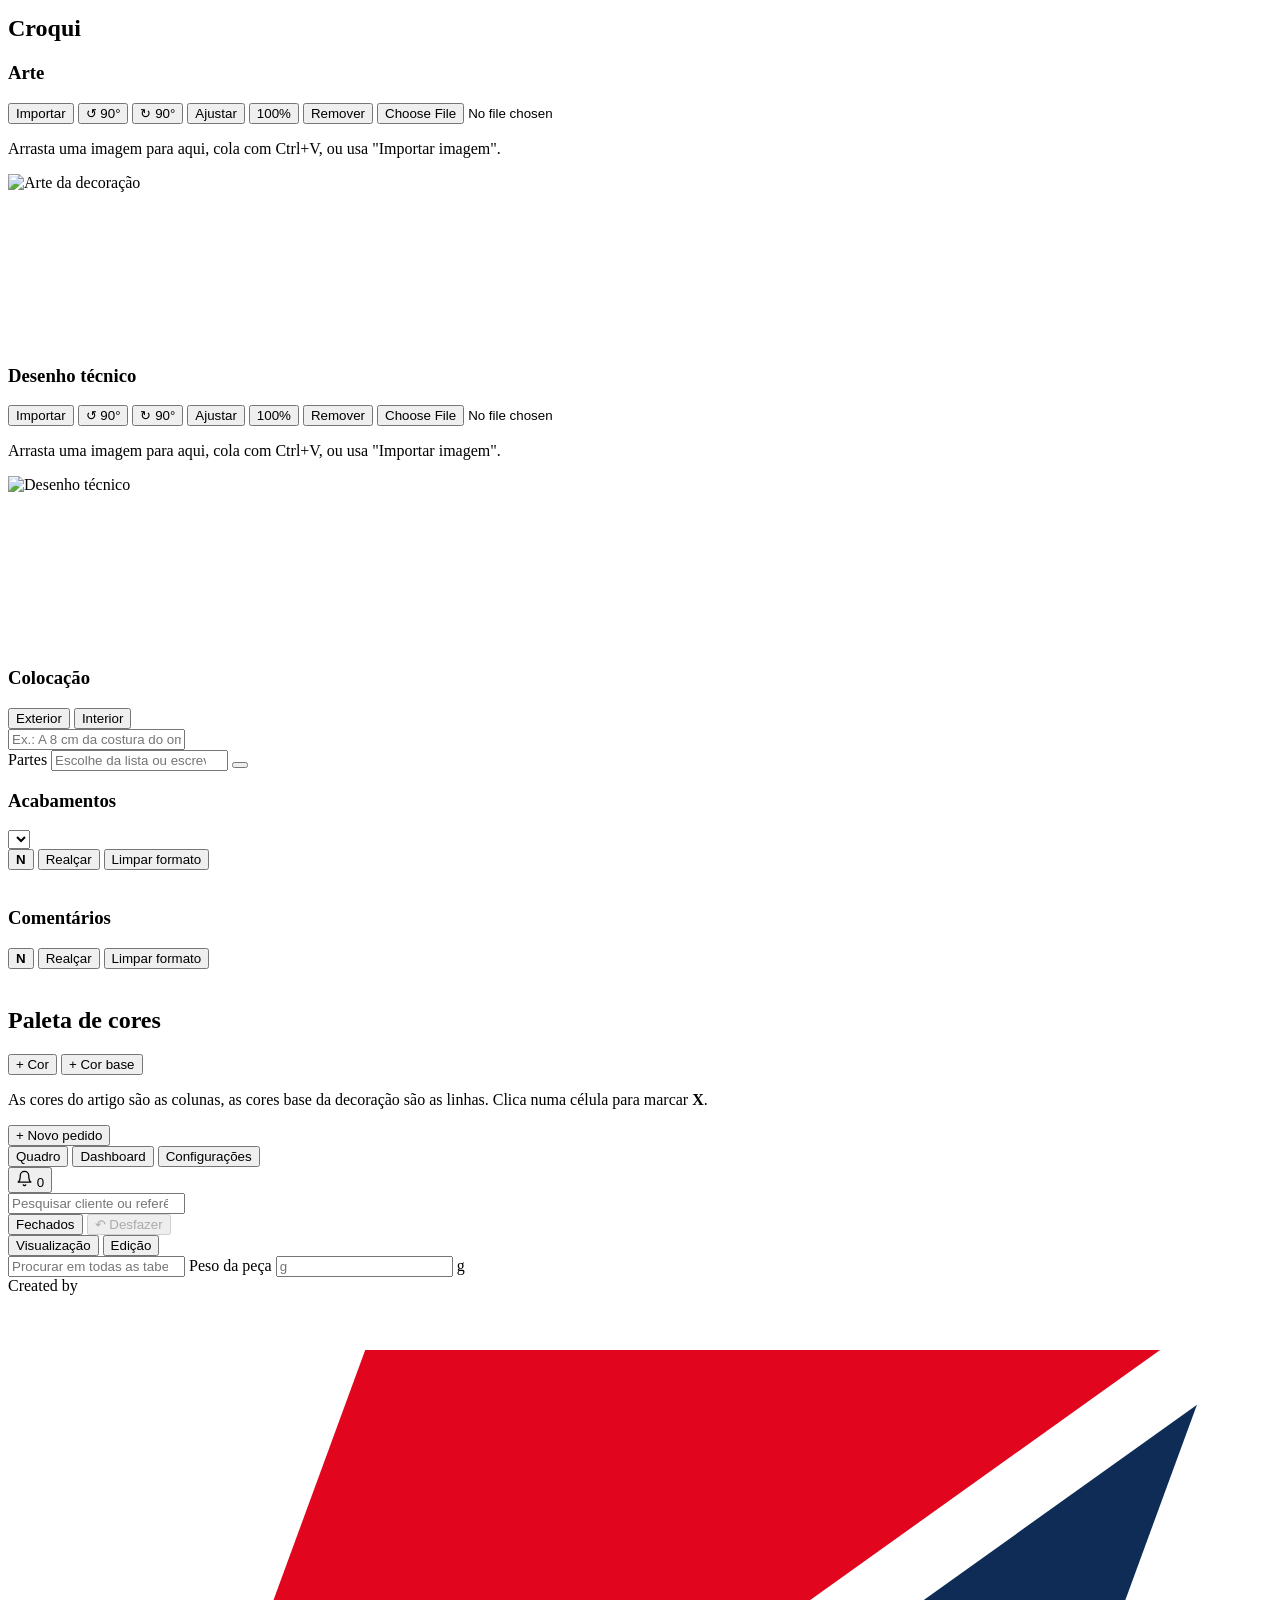
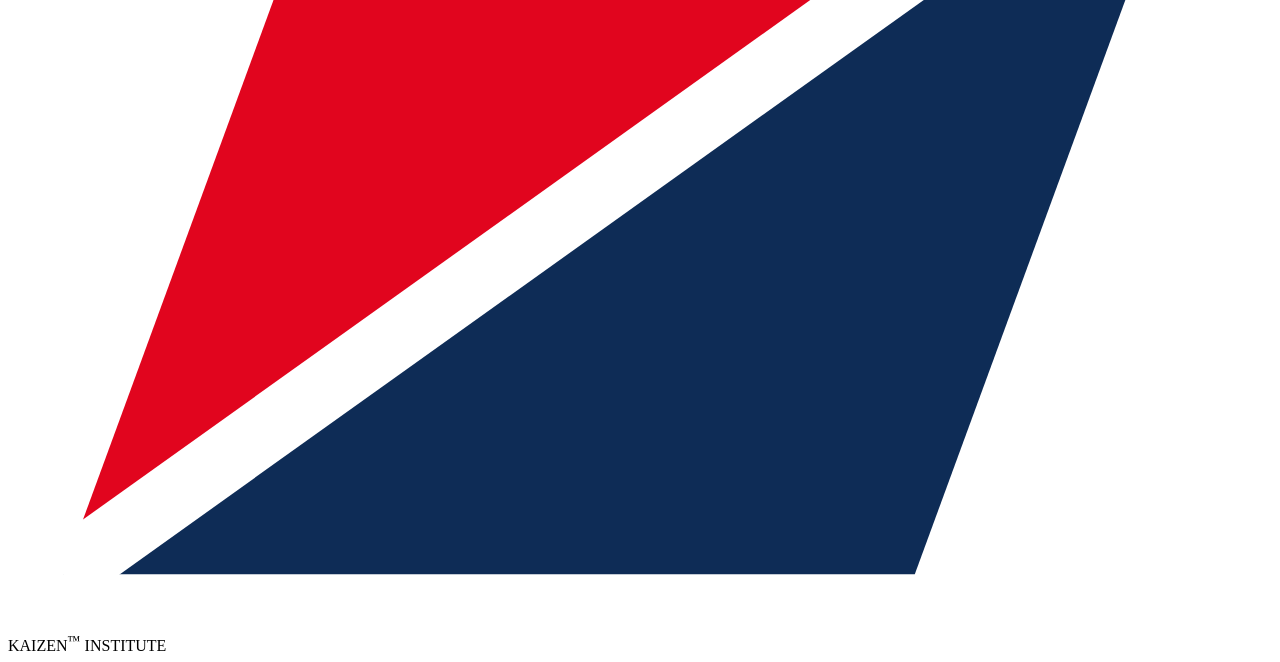
==== commit 9c1f4814: "Acabamentos: comentário com N, Realçar e Limpar formato (também na impressão) Co-Authored-By: Claude" ====
--- a/template.hosted.html
+++ b/template.hosted.html
@@ -458,8 +458,14 @@
                   <select id="decoAcabamentosSelect" class="deco-acab-select" aria-label="Acrescentar acabamento"></select>
                 </div>
                 <div id="decoAcabamentosLista" class="deco-acab-lista" aria-live="polite"></div>
-                <textarea id="decoAcabamentosComentario" class="deco-acab-comentario" rows="2" maxlength="1000"
-                          placeholder="Comentários aos acabamentos (opcional)" aria-label="Comentários aos acabamentos"></textarea>
+                <div class="deco-rt-actions deco-acab-ferramentas">
+                  <button id="decoAcabamentosBold" type="button" class="secondary" title="Negrito (Ctrl+B)"><strong>N</strong></button>
+                  <button id="decoAcabamentosRed" type="button" class="secondary" title="Realçar a vermelho">Realçar</button>
+                  <button id="decoAcabamentosClear" type="button" class="secondary" title="Remover formatação">Limpar formato</button>
+                </div>
+                <div id="decoAcabamentosComentario" class="deco-rich-text deco-acab-comentario" contenteditable="true" role="textbox"
+                     aria-multiline="true" aria-label="Comentários aos acabamentos"
+                     data-placeholder="Comentários aos acabamentos (opcional)"></div>
               </div>
 
               <div class="deco-subsection">
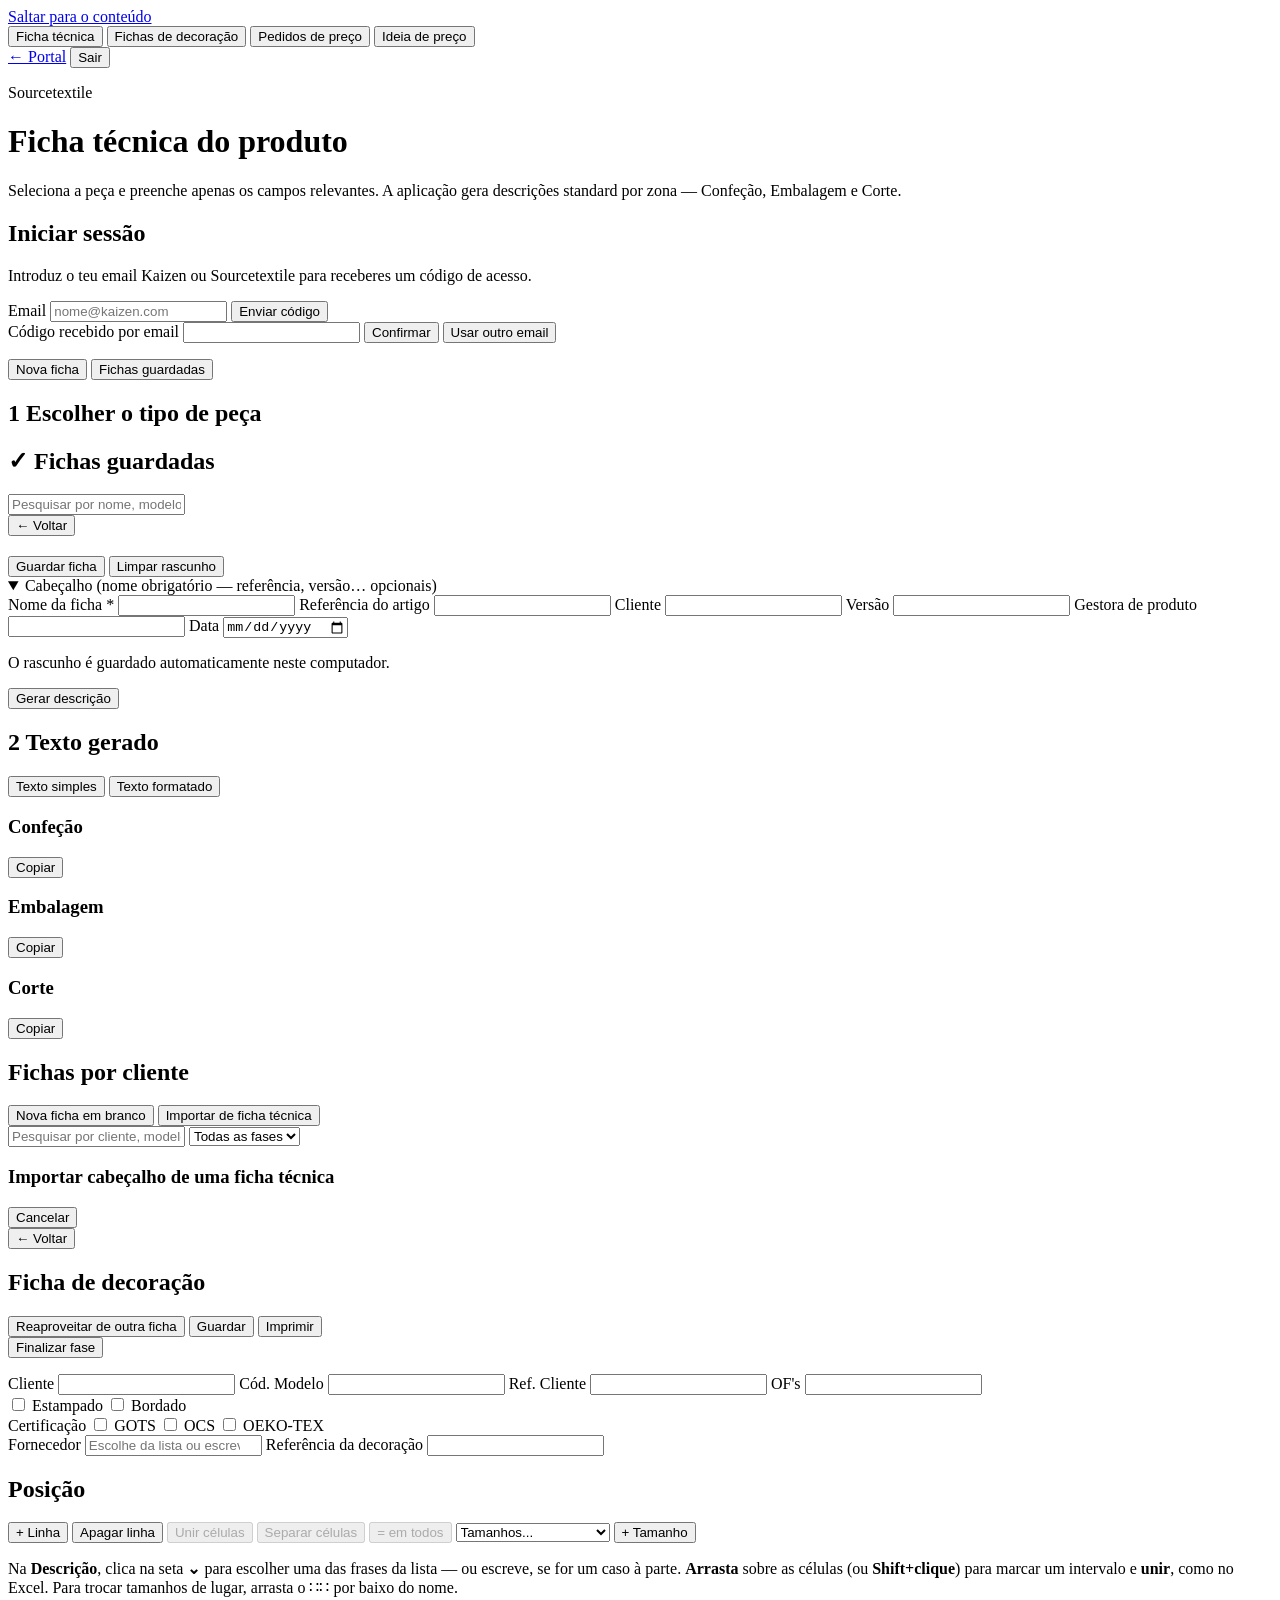
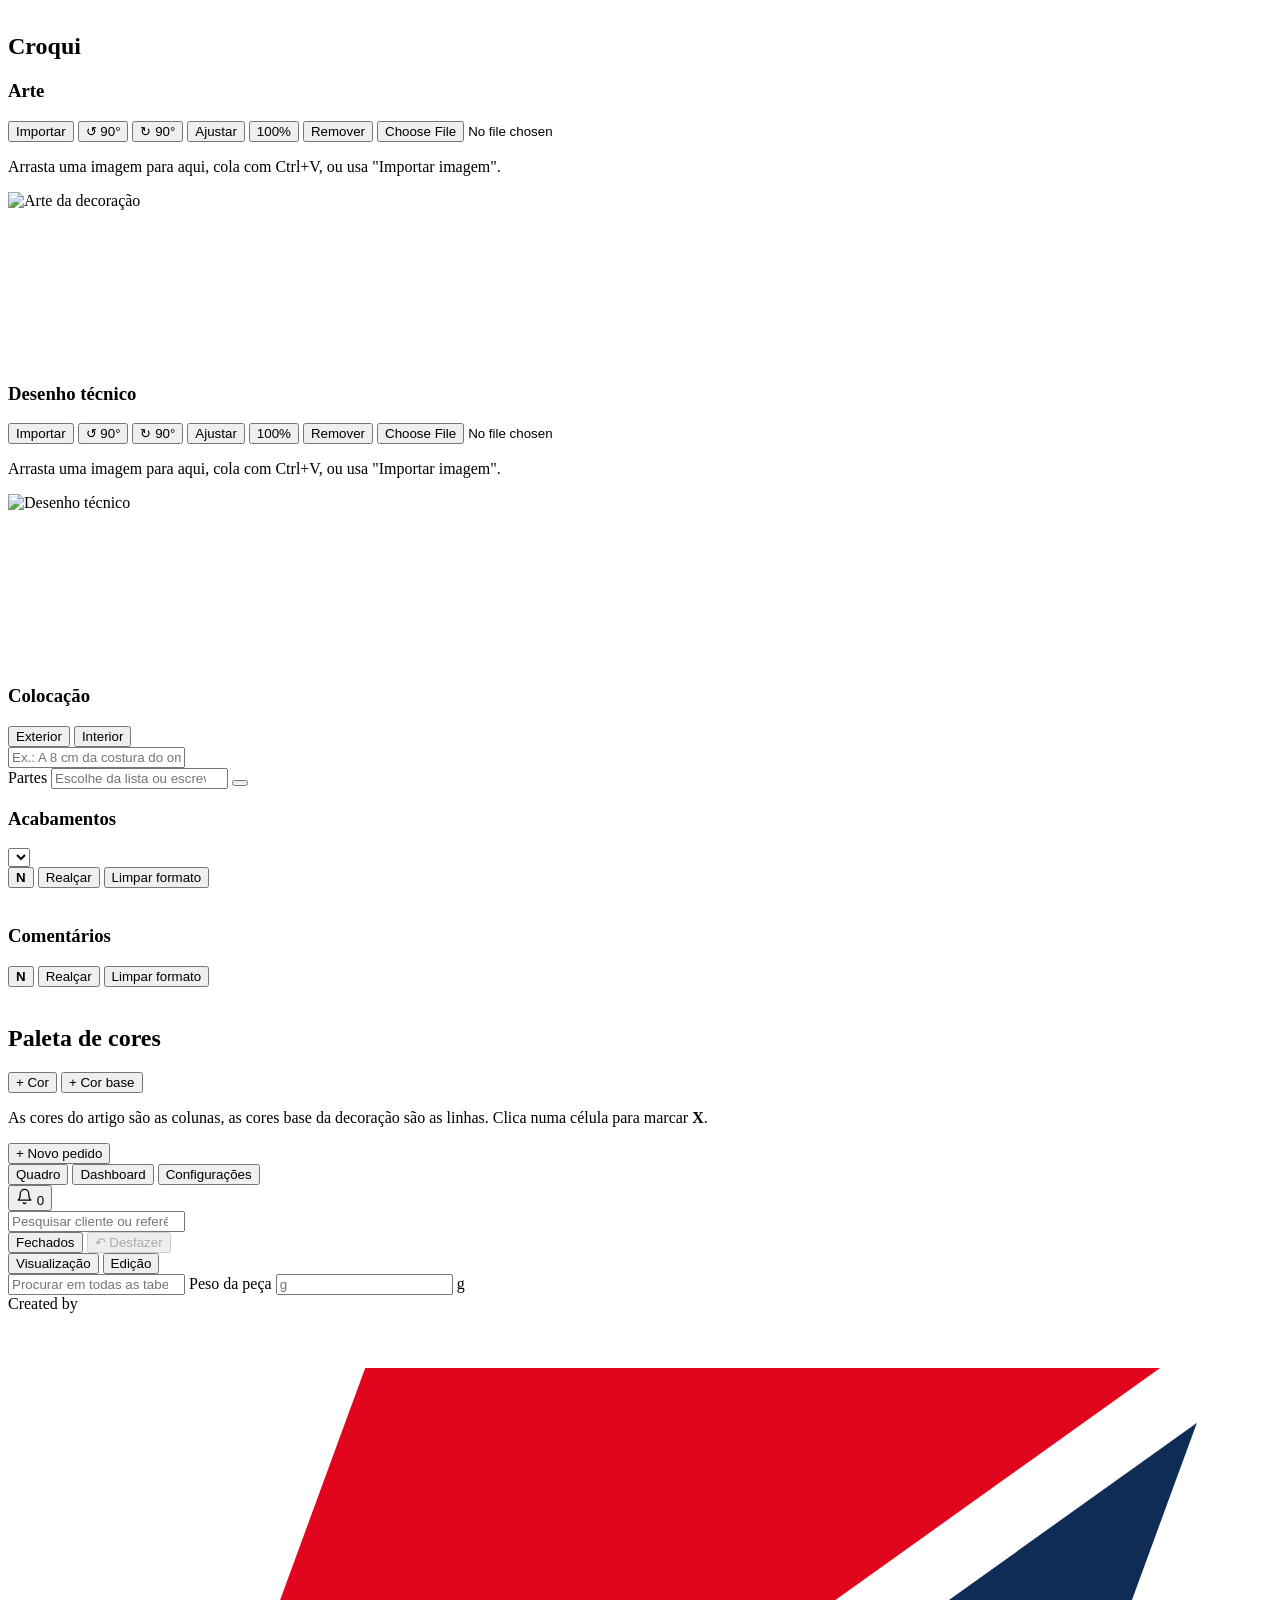
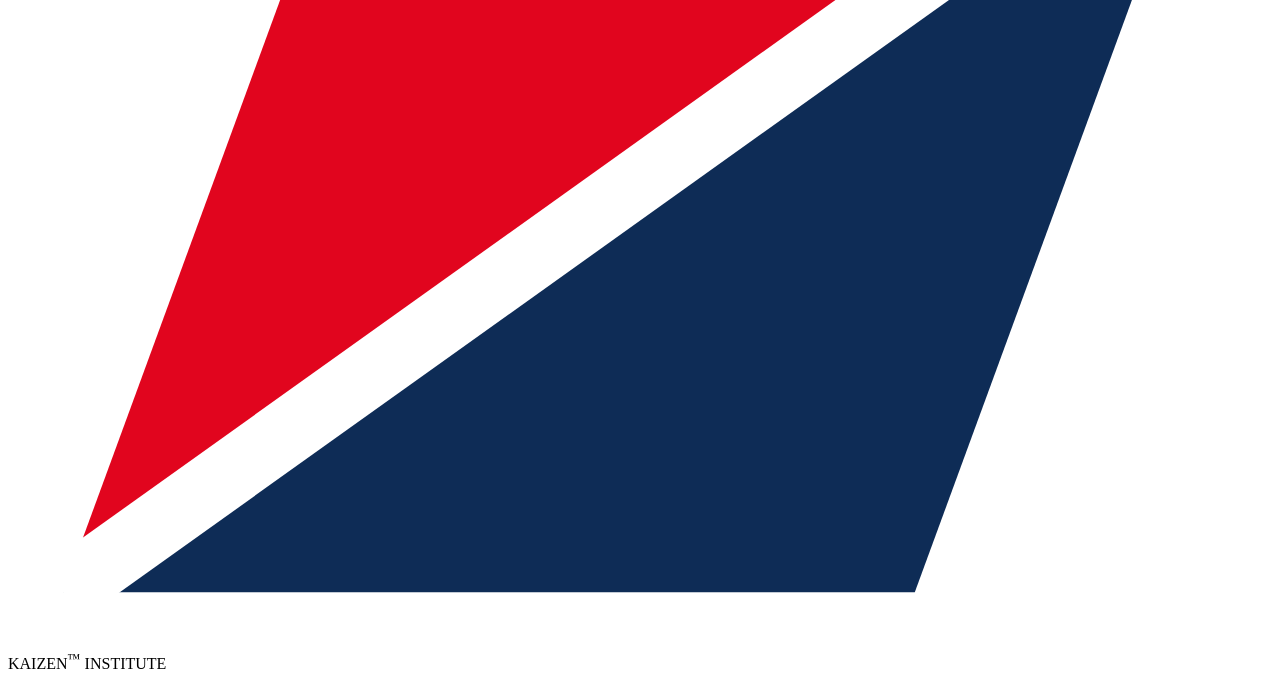
==== commit 6c8ae0f1: "Aspeto e revisão de interface: tipos de peça em 5 colunas com costura ao passar o rato, etiquetas ac" ====
--- a/template.hosted.html
+++ b/template.hosted.html
@@ -11,6 +11,7 @@
   <link rel="stylesheet" href="app/css/logo.css">
 </head>
 <body>
+  <a class="skip-link" href="#conteudo">Saltar para o conteúdo</a>
   <div class="page-shell">
     <!-- Logótipo na margem esquerda (só aparece quando o ecrã tem margem livre;
          senão fica o do cabeçalho). Desenhado por css/logo.css. -->
@@ -38,7 +39,7 @@
       <p id="pageDescription" class="page-description">Seleciona a peça e preenche apenas os campos relevantes. A aplicação gera descrições standard por zona — Confeção, Embalagem e Corte.</p>
     </header>
 
-    <main class="main-content">
+    <main id="conteudo" class="main-content" tabindex="-1">
       <section id="loginScreen" class="screen">
         <div id="loginCard" class="card login-card">
           <h2>Iniciar sessão</h2>
@@ -81,7 +82,7 @@
           <div class="section-bar">
             <h2><span class="step-number">✓</span> Fichas guardadas</h2>
           </div>
-          <input id="savedFilter" type="text" class="saved-filter" placeholder="Pesquisar por nome, modelo (referência do artigo) ou cliente...">
+          <input id="savedFilter" type="text" class="saved-filter" aria-label="Pesquisar fichas guardadas" placeholder="Pesquisar por nome, modelo (referência do artigo) ou cliente...">
           <div id="savedList" class="saved-list"></div>
         </div>
       </section>
@@ -175,7 +176,7 @@
             </div>
           </div>
           <div class="deco-list-filters">
-            <input id="decoListFilter" type="text" class="saved-filter" placeholder="Pesquisar por cliente, modelo, referência, OF, fornecedor...">
+            <input id="decoListFilter" type="text" class="saved-filter" aria-label="Pesquisar fichas de decoração" placeholder="Pesquisar por cliente, modelo, referência, OF, fornecedor...">
             <select id="decoListEstado" aria-label="Filtrar por fase">
                 <option value="">Todas as fases</option>
                 <option value="SMS">Com SMS</option>
@@ -380,7 +381,7 @@
                     <button id="decoColocacaoFrente" type="button" class="segmented">Exterior</button>
                     <button id="decoColocacaoVerso" type="button" class="segmented">Interior</button>
                   </div>
-                  <input id="decoColocacaoTexto" type="text" placeholder="Ex.: A 8 cm da costura do ombro, ao centro">
+                  <input id="decoColocacaoTexto" type="text" aria-label="Descrição da colocação" placeholder="Ex.: A 8 cm da costura do ombro, ao centro">
                 </div>
                 <label class="input-label deco-partes-label" for="decoColocacaoPartes">Partes
                   <input id="decoColocacaoPartes" type="text" list="decoPartes"
